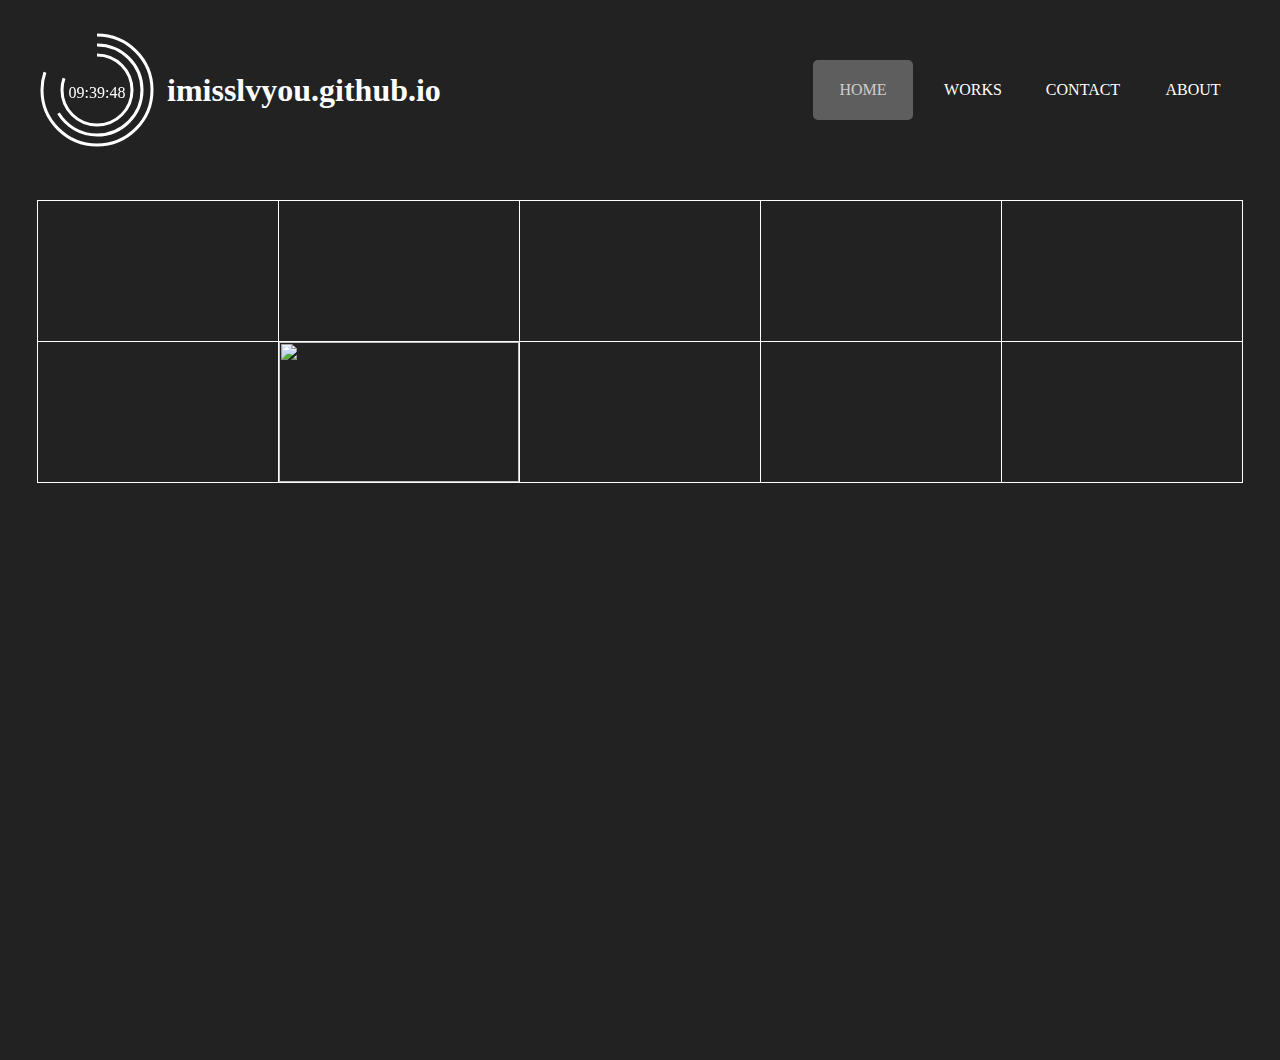
==== index.html @ 88f6494a "log" ====
<!doctype html>
<html>
<head>
<meta charset="utf-8">
<meta name="author" content="uJavaScript" />
<meta name="copyright" content="uJavaScript" />
<title>uJavaScript</title>
<link rel="shortcut icon" href="icon/1.png" />
<style>
	*{ margin:0; padding:0; list-style:none;}
	html{ overflow:hidden;}
	body,.warp{ background:#222;}
	.warp{ position:relative;width:1206px;height:1000px;margin:30px auto;color:#fff;}
	.warp a{ text-decoration:none;color:#fff;font-family:Microsoft YaHei;}
	.warp header{ width:9999px;height:120px;}
	.warp .head #cvs1{ position:absolute;top:0;left:0;background:#222;}
	.warp .head h1{ position:absolute;left:130px;height:120px;line-height:120px;}
	.warp .head .head_ul1{ position:absolute;left:766px;height:120px;}
	.warp .head .head_ul1 li{ float:left;margin:30px 0 0 10px;width:100px;height:60px;text-align:center;line-height:60px;cursor:pointer;}
	.warp .head .head_ul1 li.head_ul1_active{ position:absolute;left:0;top:0;background:#999;border-radius:5px;opacity:0.5;z-index:1;}
	
	.warp .limitBox{ position:absolute;left:0;width:1206px;height:283px;margin-top:50px;overflow:hidden;}
	.warp .content{ position:absolute;left:0;width:9999px;height:283px;}
	.warp .content ul{ position:absolute;left:0;width:1206px;height:283px;overflow:hidden;}
	.warp .content li{ float:left;width:240px;height:140px;border:1px solid #fff;margin-right:-1px;margin-bottom:-1px;}
	.warp .content li.active{ position:relative;}
	.warp .content li img{ position:absolute;left:0;top:0;width:240px;height:140px;}
	
	.warp .content .con_ul1 li{ position:relative;overflow:hidden;}
	.warp .content .con_ul1 span{ position:absolute;left:-240px;top:0;width:100%; height:100%; background:#555;}
	.warp .content .con_ul2{ left:1306px;}
	.warp .content .con_ul2 li{ cursor:pointer;}
	.warp .content .con_ul3{ left:2612px;}
	.warp .content .con_ul4{ left:3918px;}
</style>
<script src="javaScript/move.js"></script>
<script>
function toZero(n){
	return n < 10?"0" + n:"" + n;
}
function d2a(n){
	return n*Math.PI/180;	
}
function rnd(m,n){
	return Math.floor(Math.random()*(n-m) + m);
}
window.onload = function(){
//window.innerWidth = 1366px;
//css3Clodk start:
	var oC = document.getElementById("cvs1");
	var gd = oC.getContext("2d");
	var cx = 60;
	var cy = 60;
	var r  = 35;
	
	var h = 16;
	gd.font = h + "px kaiti";
	
	
	setInterval(function(){
		gd.clearRect(0,0,oC.width,oC.height);
		var oDate = new Date();
		var iH = oDate.getHours();
		var iM = oDate.getMinutes();
		var iS = oDate.getSeconds();
		var iMs = oDate.getMilliseconds();
		
		if(iH > 12) iH -= 12;
		
		drawArc(cx,cy,r,0,(iM/60+iH)*30,"#fff");
		drawArc(cx,cy,r+10,0,iM*6+iS/60*6,"#fff");
		drawArc(cx,cy,r+20,0,iS*6+iMs/1000*6,"#fff");
		
		//填充文字
		iH = oDate.getHours();
		var str = [toZero(iH) ,toZero(iM) ,toZero(iS)].join(":");
		var w = gd.measureText(str).width;
		gd.fillStyle = "#ffffff";
		gd.fillText(str,cx-w/2,cy+h/2);
	},30);
	
	function drawArc(cx,cy,r,s,e,color){
		s -= 90;
		e -= 90;
		gd.beginPath();
		gd.lineWidth = "3";
		gd.arc(cx,cy,r,d2a(s),d2a(e),false);
		gd.strokeStyle = color;
		gd.stroke();
	}
//css3Clock end;
//navBar start:
	var oUl=document.getElementById('head_ul1');
	var oBar=document.getElementsByClassName('head_ul1_active')[0];
	var aLi=oUl.children;
	var timer=null;
	var l=0;
	
	var oUlDiv = document.getElementById("content");
	var aUl  = oUlDiv.children;
	
	var interval = 100;
	for(var i=0;i<aLi.length-1;i++){
		(function(index){
			aLi[i].onmouseover=function(){
				moveG(oBar,this.offsetLeft);
				oBar.onclick = function(){
//movePage start:
					move(oUlDiv,{left:-(aUl[0].offsetWidth + interval)*index},{duration:1500});
//movePage end:
				};
			};
		})(i);
	}
	function moveG(obj,iTarget){
		clearInterval(timer);
		var speed=0;
		
		timer=setInterval(function(){
			speed+=(iTarget-obj.offsetLeft)/5;
			speed *= 0.7;	
			l+=speed;
			
			obj.style.left=Math.round(l)+'px';
			//console.log(iTarget,obj.offsetLeft,speed);//没到位
			
			if(Math.abs(speed)<1) speed=0;
			
			if(obj.offsetLeft==iTarget && speed==0){
				clearInterval(timer);
				//console.log(iTarget,obj.offsetLeft,speed);//没到位
			}
		},30);
	}
//navBar end;
	var oLi1 = document.getElementById("li1");
	var oLi2 = document.getElementById("li2");
	var oLi3 = document.getElementById("li3");
	var oLi4 = document.getElementById("li4");
	var oLi5 = document.getElementById("li5");
	var oLi6 = document.getElementById("li6");
	var oLi8 = document.getElementById("li8");
	var oLi9 = document.getElementById("li9");
	var oLi10 = document.getElementById("li10");
	
	oLi1.onclick = function(){
		window.open("javaScript/1.html","_blank");
	};
	oLi2.onclick = function(){
		window.open("javaScript/2.html","_blank");
	};
};
</script>
</head>

<body>
<!--#202020;-->
<div class="warp">
	<header class="head">
        <canvas id="cvs1" width="120" height="120"></canvas>
    	<h1><a href="https://imisslvyou.github.io">imisslvyou.github.io</a></h1><!--//transform:rotate();-->
		<ul class="head_ul1" id="head_ul1">
        	<li><a href="javascript:;">HOME</a></li>
        	<li><a href="javascript:;">WORKS</a></li>
        	<li><a href="javascript:;">CONTACT</a></li>
        	<li><a href="javascript:;">ABOUT</a></li>
            <li class="head_ul1_active"></li>
        </ul>
    </header>
    <div class="limitBox">
        <div class="content" id="content">
            <ul class="con_ul1" id="con_ul1">
                <li><span>11111</span></li>
                <li><span>22222</span></li>
                <li><span>33333</span></li>
                <li><span>44444</span></li>
                <li><span>55555</span></li>
                <li><span>66666</span></li>
                <li class="active"><span>77777</span><img src=""image/liBj.png""/></li>
                <li><span>88888</span></li>
                <li><span>99999</span></li>
                <li><span>00000</span></li>
            </ul>
            <ul class="con_ul2">
                <li id="li1"></li>
                <li id="li2"></li>
                <li id="li3"></li>
                <li id="li4"></li>
                <li id="li5"></li>
                <li id="li6"></li>
                <li class="active"><img src="image/libj.png"/></li>
                <li id="li8"></li>
                <li id="li9"></li>
                <li id="li10"></li>
            </ul>
            <ul class="con_ul3">
                <li></li>
                <li></li>
                <li></li>
                <li></li>
                <li></li>
                <li></li>
                <li class="active"><img src="image/libj.png"/></li>
                <li></li>
                <li></li>
                <li></li>
            </ul>
            <ul class="con_ul4">
                <li></li>
                <li></li>
                <li></li>
                <li></li>
                <li></li>
                <li></li>
                <li class="active"><img src="image/libj.png"/></li>
                <li></li>
                <li></li>
                <li></li>
            </ul>
        </div>
    </div>
</div>
<!--3d圆环，css3clock，屏保，手风琴，疯狂的小球，       相册(css3雪花，css3音乐,静音css3翻转)，爆炸，//会动的小球加clock，//瀑布流,交换位置，鬼屋（css3按钮+投影+蒙板），拖拽立方体     <span>静音大div无缝连接</span>-->
</body>
</html>
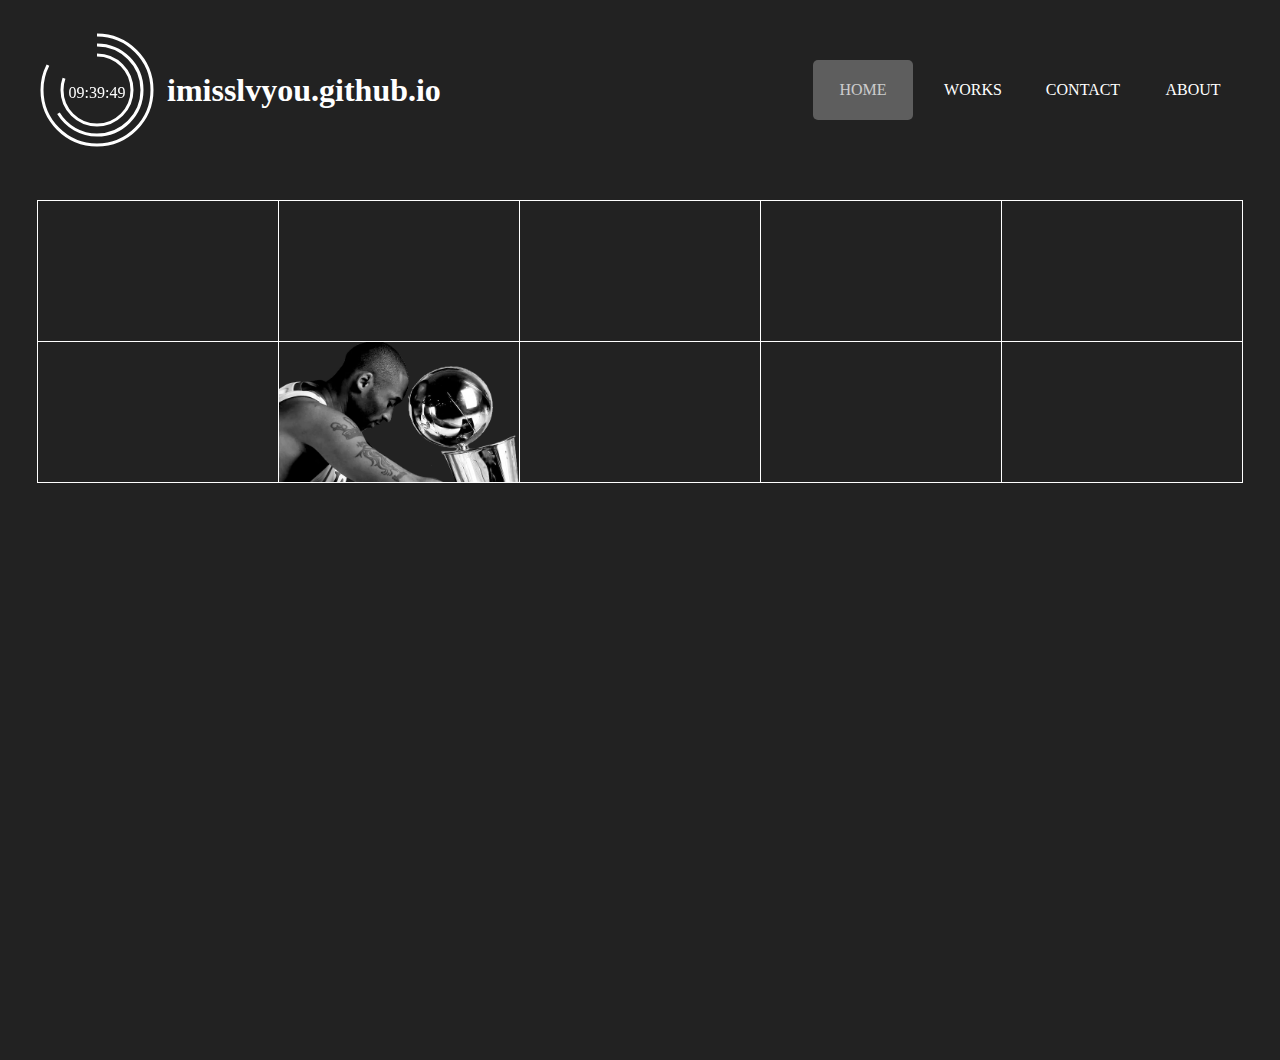
==== commit 8bb82942: "log" ====
--- a/index.html
+++ b/index.html
@@ -176,7 +176,7 @@
                 <li><span>44444</span></li>
                 <li><span>55555</span></li>
                 <li><span>66666</span></li>
-                <li class="active"><span>77777</span><img src=""image/liBj.png""/></li>
+                <li class="active"><span>77777</span><img src="img/libj.png"/></li>
                 <li><span>88888</span></li>
                 <li><span>99999</span></li>
                 <li><span>00000</span></li>
@@ -188,7 +188,7 @@
                 <li id="li4"></li>
                 <li id="li5"></li>
                 <li id="li6"></li>
-                <li class="active"><img src="image/libj.png"/></li>
+                <li class="active"><img src="img/libj.png"/></li>
                 <li id="li8"></li>
                 <li id="li9"></li>
                 <li id="li10"></li>
@@ -200,7 +200,7 @@
                 <li></li>
                 <li></li>
                 <li></li>
-                <li class="active"><img src="image/libj.png"/></li>
+                <li class="active"><img src="img/libj.png"/></li>
                 <li></li>
                 <li></li>
                 <li></li>
@@ -212,7 +212,7 @@
                 <li></li>
                 <li></li>
                 <li></li>
-                <li class="active"><img src="image/libj.png"/></li>
+                <li class="active"><img src="img/libj.png"/></li>
                 <li></li>
                 <li></li>
                 <li></li>
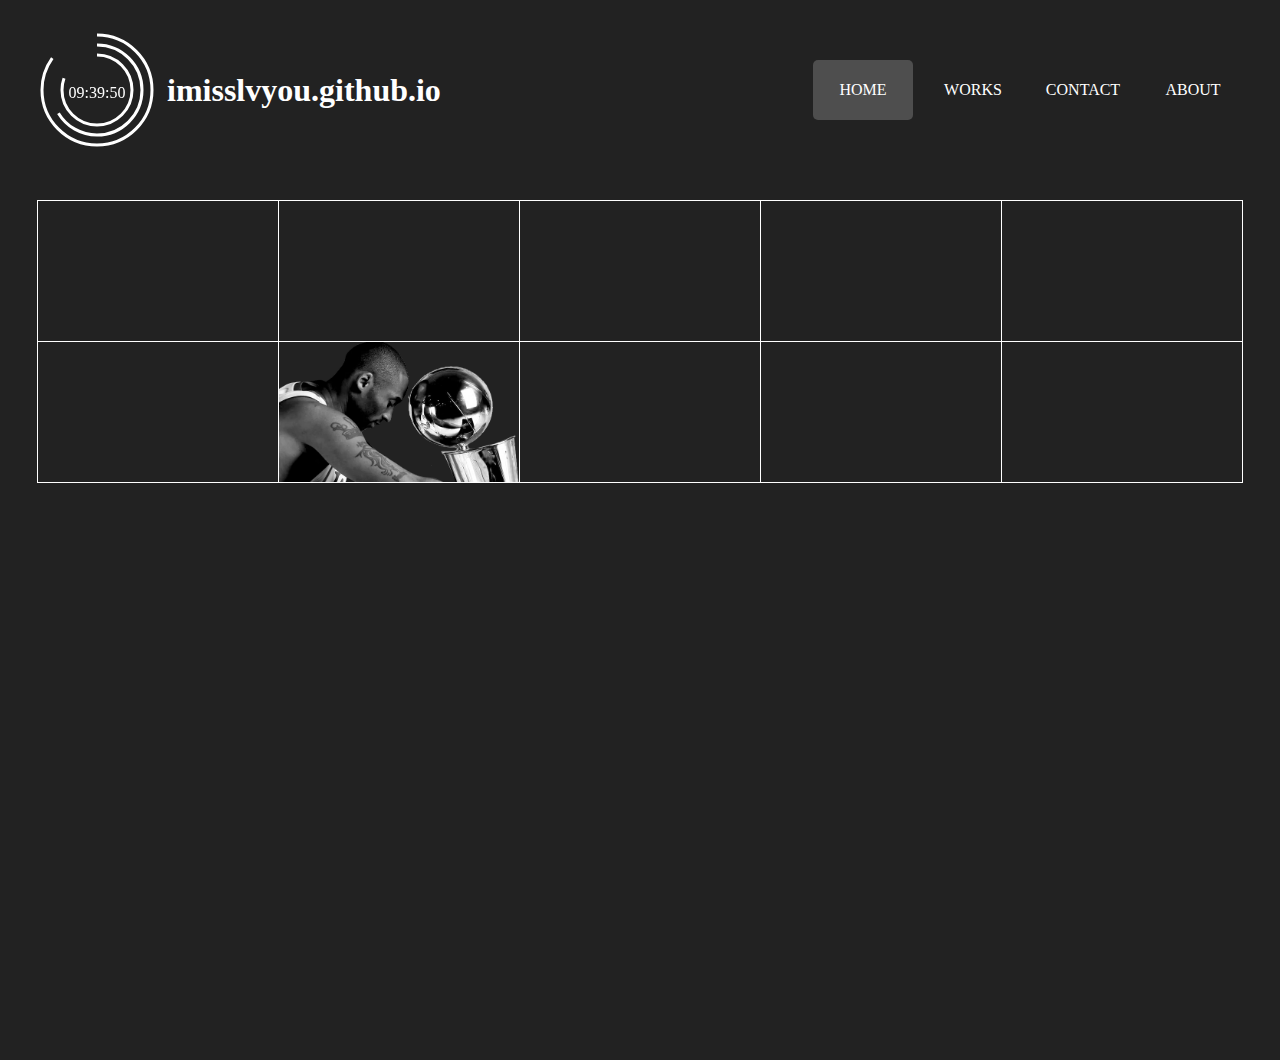
==== commit 8deb32ee: "log" ====
--- a/index.html
+++ b/index.html
@@ -4,8 +4,8 @@
 <meta charset="utf-8">
 <meta name="author" content="uJavaScript" />
 <meta name="copyright" content="uJavaScript" />
-<title>uJavaScript</title>
-<link rel="shortcut icon" href="icon/1.png" />
+<link rel="shortcut icon" href="icon/1.ico" />
+<title>RESUME</title>
 <style>
 	*{ margin:0; padding:0; list-style:none;}
 	html{ overflow:hidden;}
@@ -17,7 +17,7 @@
 	.warp .head h1{ position:absolute;left:130px;height:120px;line-height:120px;}
 	.warp .head .head_ul1{ position:absolute;left:766px;height:120px;}
 	.warp .head .head_ul1 li{ float:left;margin:30px 0 0 10px;width:100px;height:60px;text-align:center;line-height:60px;cursor:pointer;}
-	.warp .head .head_ul1 li.head_ul1_active{ position:absolute;left:0;top:0;background:#999;border-radius:5px;opacity:0.5;z-index:1;}
+	.warp .head .head_ul1 li.head_ul1_active{ position:absolute;left:0;top:0;background:#fff;border-radius:5px;opacity:0.2;z-index:1;}
 	
 	.warp .limitBox{ position:absolute;left:0;width:1206px;height:283px;margin-top:50px;overflow:hidden;}
 	.warp .content{ position:absolute;left:0;width:9999px;height:283px;}
@@ -27,9 +27,10 @@
 	.warp .content li img{ position:absolute;left:0;top:0;width:240px;height:140px;}
 	
 	.warp .content .con_ul1 li{ position:relative;overflow:hidden;}
-	.warp .content .con_ul1 span{ position:absolute;left:-240px;top:0;width:100%; height:100%; background:#555;}
+	.warp .content .con_ul1 span{ position:absolute;left:-240px;top:0;width:100%; height:100%; background:#333;}
 	.warp .content .con_ul2{ left:1306px;}
-	.warp .content .con_ul2 li{ cursor:pointer;}
+	.warp .content .con_ul2 li{ position:relative;background:#fff;color:#666;cursor:pointer;font:20px Microsoft YaHei;text-align:center;line-height:140px;overflow:hidden;}
+	.warp .content .con_ul2 li span{ position:absolute;top:0;left:0;width:100%;height:100%;background:#222;}
 	.warp .content .con_ul3{ left:2612px;}
 	.warp .content .con_ul4{ left:3918px;}
 </style>
@@ -133,6 +134,9 @@
 		},30);
 	}
 //navBar end;
+	var oConUl2 = document.getElementById("con_ul2");
+	var aConUl2Li = oConUl2.children;
+	
 	var oLi1 = document.getElementById("li1");
 	var oLi2 = document.getElementById("li2");
 	var oLi3 = document.getElementById("li3");
@@ -143,11 +147,25 @@
 	var oLi9 = document.getElementById("li9");
 	var oLi10 = document.getElementById("li10");
 	
+	for(var i = 0; i < aConUl2Li.length; i++){
+		var aLiAspan = aConUl2Li[i].children[0];
+		aConUl2Li[i].onmouseover = function(){
+			this.children[0].style.webkitTransform = "translateY(-140px)";
+			this.children[0].style.webkitTransition = ".5s all ease";
+			//this.children[0].style.top = -this.offsetHeight + "px";
+		};
+		aConUl2Li[i].onmouseout = function(){
+			this.children[0].style.webkitTransform = "translateY(0)";
+			
+			//this.children[0].style.top = 0;
+		};
+	}
+	
 	oLi1.onclick = function(){
-		window.open("javaScript/1.html","_blank");
+		window.open("html/runningBall.html","_blank");
 	};
 	oLi2.onclick = function(){
-		window.open("javaScript/2.html","_blank");
+		window.open("html/screensaver.html","_blank");
 	};
 };
 </script>
@@ -170,28 +188,28 @@
     <div class="limitBox">
         <div class="content" id="content">
             <ul class="con_ul1" id="con_ul1">
-                <li><span>11111</span></li>
-                <li><span>22222</span></li>
-                <li><span>33333</span></li>
-                <li><span>44444</span></li>
-                <li><span>55555</span></li>
-                <li><span>66666</span></li>
-                <li class="active"><span>77777</span><img src="img/libj.png"/></li>
-                <li><span>88888</span></li>
-                <li><span>99999</span></li>
-                <li><span>00000</span></li>
-            </ul>
-            <ul class="con_ul2">
-                <li id="li1"></li>
-                <li id="li2"></li>
-                <li id="li3"></li>
-                <li id="li4"></li>
-                <li id="li5"></li>
-                <li id="li6"></li>
-                <li class="active"><img src="img/libj.png"/></li>
-                <li id="li8"></li>
-                <li id="li9"></li>
-                <li id="li10"></li>
+                <li><span>JavaScript</span></li>
+                <li><span>JavaScript</span></li>
+                <li><span>JavaScript</span></li>
+                <li><span>JavaScript</span></li>
+                <li><span>JavaScript</span></li>
+                <li><span>JavaScript</span></li>
+                <li class="active"><span></span><img src="image/libj.png"/></li>
+                <li><span>JavaScript</span></li>
+                <li><span>JavaScript</span></li>
+                <li><span>JavaScript</span></li>
+            </ul>
+            <ul class="con_ul2" id="con_ul2">
+                <li id="li1">runningBall<span></span></li>
+                <li id="li2">screensaver<span></span></li>
+                <li id="li3">未完待续<span></span></li>
+                <li id="li4">未完待续<span></span></li>
+                <li id="li5">未完待续<span></span></li>
+                <li id="li6">未完待续<span></span></li>
+                <li class="active"><span></span><img src="image/libj.png"/></li>
+                <li id="li8">未完待续<span></span></li>
+                <li id="li9">未完待续<span></span></li>
+                <li id="li10">未完待续<span></span></li>
             </ul>
             <ul class="con_ul3">
                 <li></li>
@@ -200,7 +218,7 @@
                 <li></li>
                 <li></li>
                 <li></li>
-                <li class="active"><img src="img/libj.png"/></li>
+                <li class="active"><img src="image/libj.png"/></li>
                 <li></li>
                 <li></li>
                 <li></li>
@@ -212,7 +230,7 @@
                 <li></li>
                 <li></li>
                 <li></li>
-                <li class="active"><img src="img/libj.png"/></li>
+                <li class="active"><img src="image/libj.png"/></li>
                 <li></li>
                 <li></li>
                 <li></li>
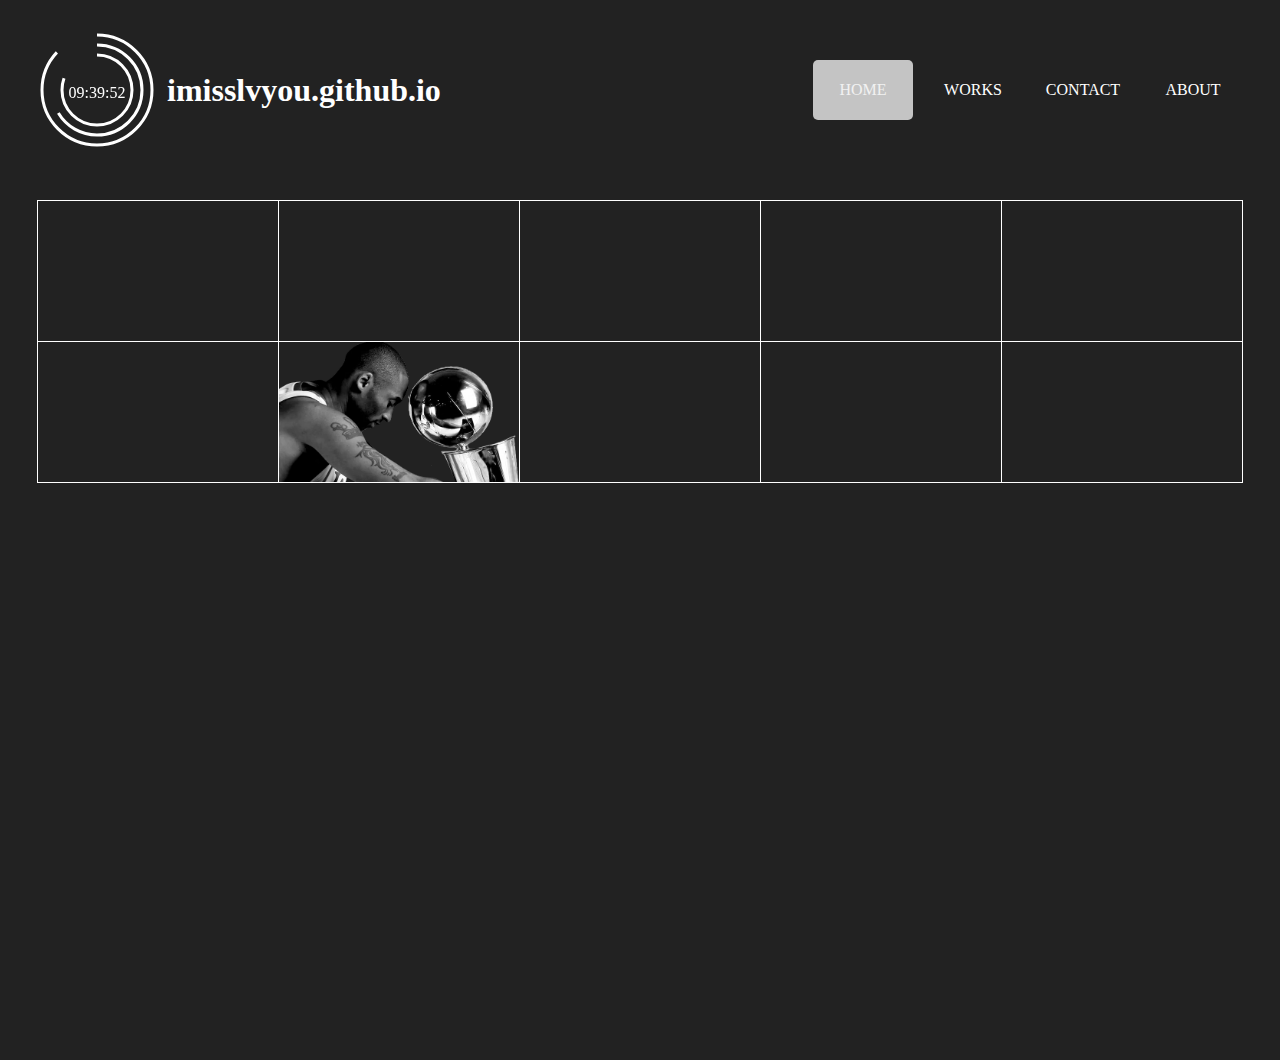
==== commit e03f10f2: "log" ====
--- a/index.html
+++ b/index.html
@@ -17,7 +17,7 @@
 	.warp .head h1{ position:absolute;left:130px;height:120px;line-height:120px;}
 	.warp .head .head_ul1{ position:absolute;left:766px;height:120px;}
 	.warp .head .head_ul1 li{ float:left;margin:30px 0 0 10px;width:100px;height:60px;text-align:center;line-height:60px;cursor:pointer;}
-	.warp .head .head_ul1 li.head_ul1_active{ position:absolute;left:0;top:0;background:#fff;border-radius:5px;opacity:0.2;z-index:1;}
+	.warp .head .head_ul1 li.head_ul1_active{ position:absolute;left:0;top:0;background:#eee;border-radius:5px;opacity:0.8;z-index:1;}
 	
 	.warp .limitBox{ position:absolute;left:0;width:1206px;height:283px;margin-top:50px;overflow:hidden;}
 	.warp .content{ position:absolute;left:0;width:9999px;height:283px;}
@@ -32,9 +32,14 @@
 	.warp .content .con_ul2 li{ position:relative;background:#fff;color:#666;cursor:pointer;font:20px Microsoft YaHei;text-align:center;line-height:140px;overflow:hidden;}
 	.warp .content .con_ul2 li span{ position:absolute;top:0;left:0;width:100%;height:100%;background:#222;}
 	.warp .content .con_ul3{ left:2612px;}
-	.warp .content .con_ul4{ left:3918px;}
+	.warp .content .con_ul4{ left:3918px;width:1204px;height:281px;border:1px solid #fff;}
+	.warp .content .con_ul4 p{ width:1000px;margin:40px auto;margin-bottom:20px;font:22px songti;overflow:hidden;}
+	.warp .content .con_ul4 p span{ opacity:0;}
+	.warp .content .con_ul4 ol{ width:1000px;margin:0 auto;font:20px songti;}
+	.warp .content .con_ul4 ol li{ float:none;width:100%;height:auto;border:none;margin:0;margin-bottom:5px;}
 </style>
 <script src="javaScript/move.js"></script>
+<script src="javaScript/moveG.js"></script>
 <script>
 function toZero(n){
 	return n < 10?"0" + n:"" + n;
@@ -109,6 +114,43 @@
 //movePage start:
 					move(oUlDiv,{left:-(aUl[0].offsetWidth + interval)*index},{duration:1500});
 //movePage end:
+					
+					if(index == 3){
+						console.log(1);
+						//oBar.onclick = null;
+						var oConUlP = document.getElementById("con_ulP");
+						if(!oConUlP.innerHTML){
+							var aSpan = oConUlP.children;
+							var str = "欢迎来访我的个人网站，我是一名前端工程师，热衷于学习前端各种新技术，每天奔跑在探索前端的道路上......";
+							
+							for(var i = 0; i < str.length; i++){
+								var oSpan = document.createElement("span");
+								oSpan.innerHTML = str.charAt(i);
+								
+								oConUlP.appendChild(oSpan);
+							}
+							
+							for(var i = 0; i < aSpan.length; i++){
+								aSpan[i].style.color = "#fff";
+								aSpan[i].style.float = "left";
+								aSpan[i].style.marginBottom = "16px";
+							}
+							var i = 0;
+							var timer2 = null;
+							clearInterval(timer2);
+							var timer2 = setInterval(function(){
+								//alert(1);
+								move(aSpan[i],{opacity:1});
+								
+								i++;
+								
+								if(i == str.length){
+									clearInterval(timer2);
+								}
+								
+							},100);
+						}
+					}
 				};
 			};
 		})(i);
@@ -148,16 +190,17 @@
 	var oLi10 = document.getElementById("li10");
 	
 	for(var i = 0; i < aConUl2Li.length; i++){
-		var aLiAspan = aConUl2Li[i].children[0];
+		
 		aConUl2Li[i].onmouseover = function(){
-			this.children[0].style.webkitTransform = "translateY(-140px)";
-			this.children[0].style.webkitTransition = ".5s all ease";
-			//this.children[0].style.top = -this.offsetHeight + "px";
+			var _this = this;
+			//moveg(_this.children[0],{top:-140},{duration:500,easing:Tween.Cubic.easeOut});
+			move(_this.children[0],{top:-140});
 		};
 		aConUl2Li[i].onmouseout = function(){
-			this.children[0].style.webkitTransform = "translateY(0)";
-			
-			//this.children[0].style.top = 0;
+			//this.children[0].style.webkitTransform = "translateY(0)";
+			//move(aConUl2Li,{top:140},{duration:500});	
+			var _this = this;
+			moveg(_this.children[0],{top:0},{duration:700,easing:Tween.Bounce.easeOut});
 		};
 	}
 	
@@ -167,6 +210,11 @@
 	oLi2.onclick = function(){
 		window.open("html/screensaver.html","_blank");
 	};
+	
+	
+	
+	
+	
 };
 </script>
 </head>
@@ -200,8 +248,8 @@
                 <li><span>JavaScript</span></li>
             </ul>
             <ul class="con_ul2" id="con_ul2">
-                <li id="li1">runningBall<span></span></li>
-                <li id="li2">screensaver<span></span></li>
+                <li id="li1" style="background:url(image/aul2bg1.png); background-size:100% 100%;">runningBall<span></span></li>
+                <li id="li2" style="background:url(image/aul2bg2.png); background-size:100% 100%;">screensaver<span></span></li>
                 <li id="li3">未完待续<span></span></li>
                 <li id="li4">未完待续<span></span></li>
                 <li id="li5">未完待续<span></span></li>
@@ -224,16 +272,13 @@
                 <li></li>
             </ul>
             <ul class="con_ul4">
-                <li></li>
-                <li></li>
-                <li></li>
-                <li></li>
-                <li></li>
-                <li></li>
-                <li class="active"><img src="image/libj.png"/></li>
-                <li></li>
-                <li></li>
-                <li></li>
+            	<p id="con_ulP"></p>
+                <ol>
+                	<li><span>name&nbsp;: 尤章鹏</span></li>
+                	<li><span>phone : 15990714612</span></li>
+                	<li><span>email : imisslvyou@sina.com</span></li>
+                	<li><span>Q&nbsp;Q&nbsp;: 528789572</span></li>
+                </ol>
             </ul>
         </div>
     </div>
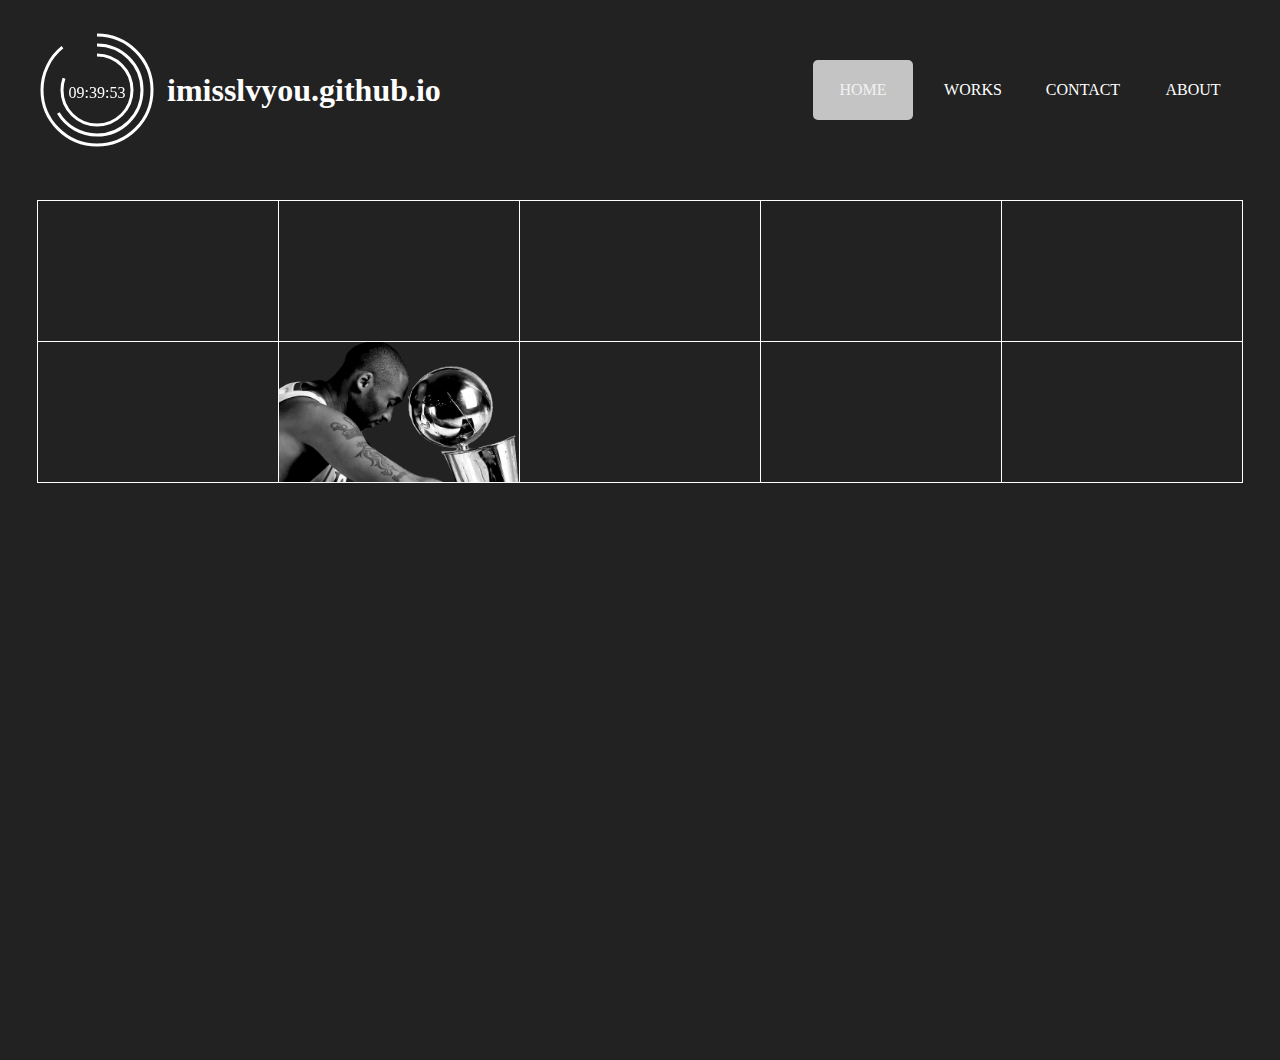
==== commit b5d67de7: "log" ====
--- a/index.html
+++ b/index.html
@@ -29,7 +29,7 @@
 	.warp .content .con_ul1 li{ position:relative;overflow:hidden;}
 	.warp .content .con_ul1 span{ position:absolute;left:-240px;top:0;width:100%; height:100%; background:#333;}
 	.warp .content .con_ul2{ left:1306px;}
-	.warp .content .con_ul2 li{ position:relative;background:#fff;color:#666;cursor:pointer;font:20px Microsoft YaHei;text-align:center;line-height:140px;overflow:hidden;}
+	.warp .content .con_ul2 li{ position:relative;background:#fff;color:#222;cursor:pointer;font:20px Microsoft YaHei;text-align:center;line-height:140px;overflow:hidden;}
 	.warp .content .con_ul2 li span{ position:absolute;top:0;left:0;width:100%;height:100%;background:#222;}
 	.warp .content .con_ul3{ left:2612px;}
 	.warp .content .con_ul4{ left:3918px;width:1204px;height:281px;border:1px solid #fff;}
@@ -210,6 +210,9 @@
 	oLi2.onclick = function(){
 		window.open("html/screensaver.html","_blank");
 	};
+	oLi3.onclick = function(){
+		window.open("html/3dRing.html","_blank");
+	};
 	
 	
 	
@@ -250,7 +253,7 @@
             <ul class="con_ul2" id="con_ul2">
                 <li id="li1" style="background:url(image/aul2bg1.png); background-size:100% 100%;">runningBall<span></span></li>
                 <li id="li2" style="background:url(image/aul2bg2.png); background-size:100% 100%;">screensaver<span></span></li>
-                <li id="li3">未完待续<span></span></li>
+                <li id="li3" style="background:url(image/aul2bg3.png); background-size:100% 100%;">3DRing<span></span></li>
                 <li id="li4">未完待续<span></span></li>
                 <li id="li5">未完待续<span></span></li>
                 <li id="li6">未完待续<span></span></li>
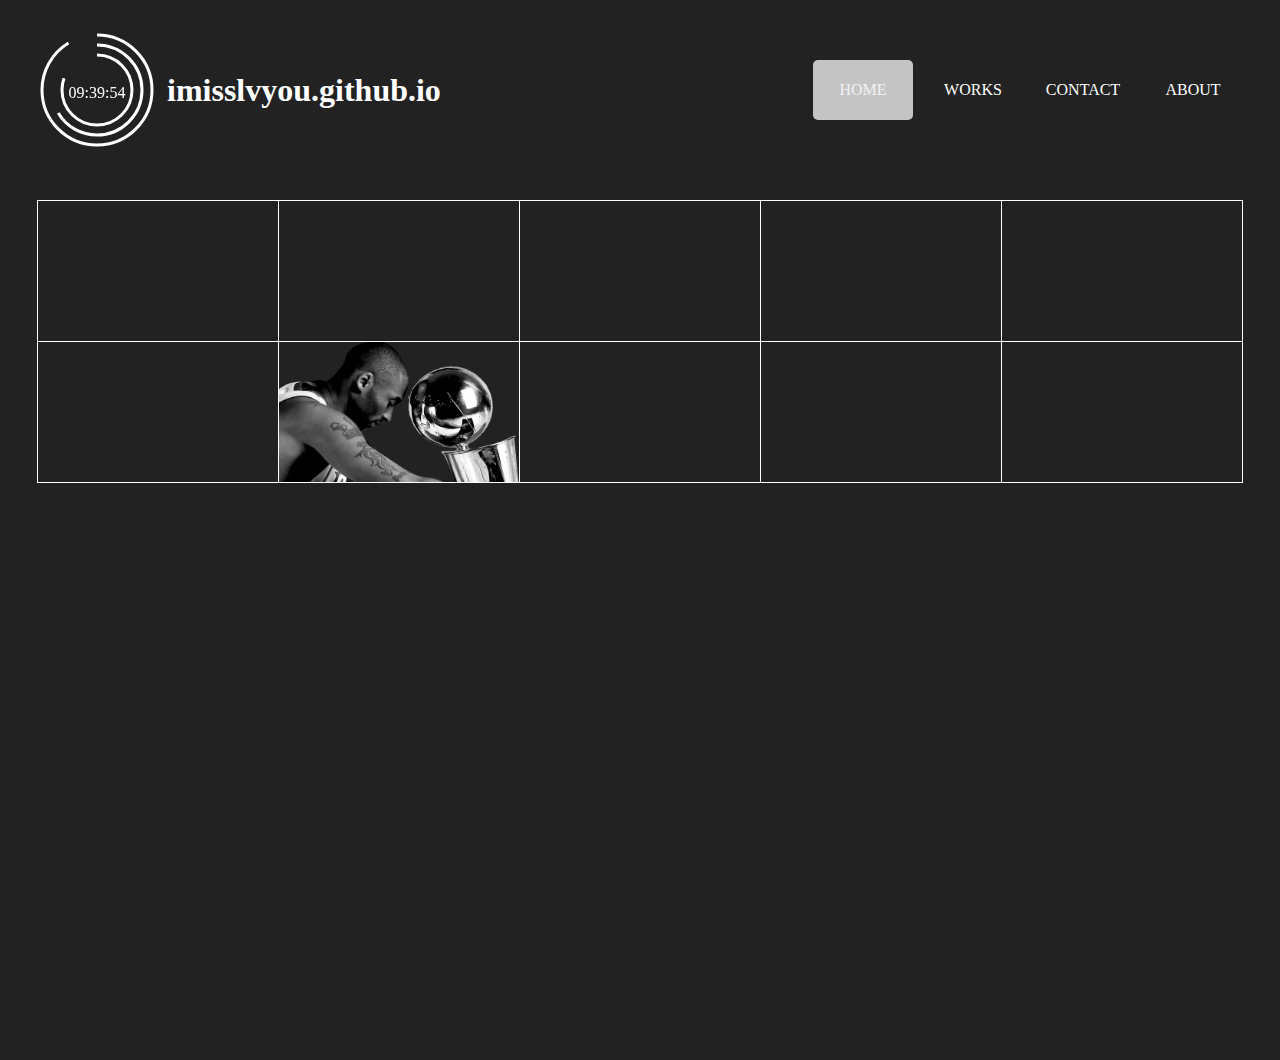
==== commit 4ffdf2d2: "log" ====
--- a/index.html
+++ b/index.html
@@ -213,6 +213,9 @@
 	oLi3.onclick = function(){
 		window.open("html/3dRing.html","_blank");
 	};
+	oLi4.onclick = function(){
+		window.open("html/blast.html","_blank");
+	};
 	
 	
 	
@@ -254,7 +257,7 @@
                 <li id="li1" style="background:url(image/aul2bg1.png); background-size:100% 100%;">runningBall<span></span></li>
                 <li id="li2" style="background:url(image/aul2bg2.png); background-size:100% 100%;">screensaver<span></span></li>
                 <li id="li3" style="background:url(image/aul2bg3.png); background-size:100% 100%;">3DRing<span></span></li>
-                <li id="li4">未完待续<span></span></li>
+                <li id="li4" style="background:url(image/aul2bg4.png); background-size:100% 100%;">blast<span></span></li>
                 <li id="li5">未完待续<span></span></li>
                 <li id="li6">未完待续<span></span></li>
                 <li class="active"><span></span><img src="image/libj.png"/></li>
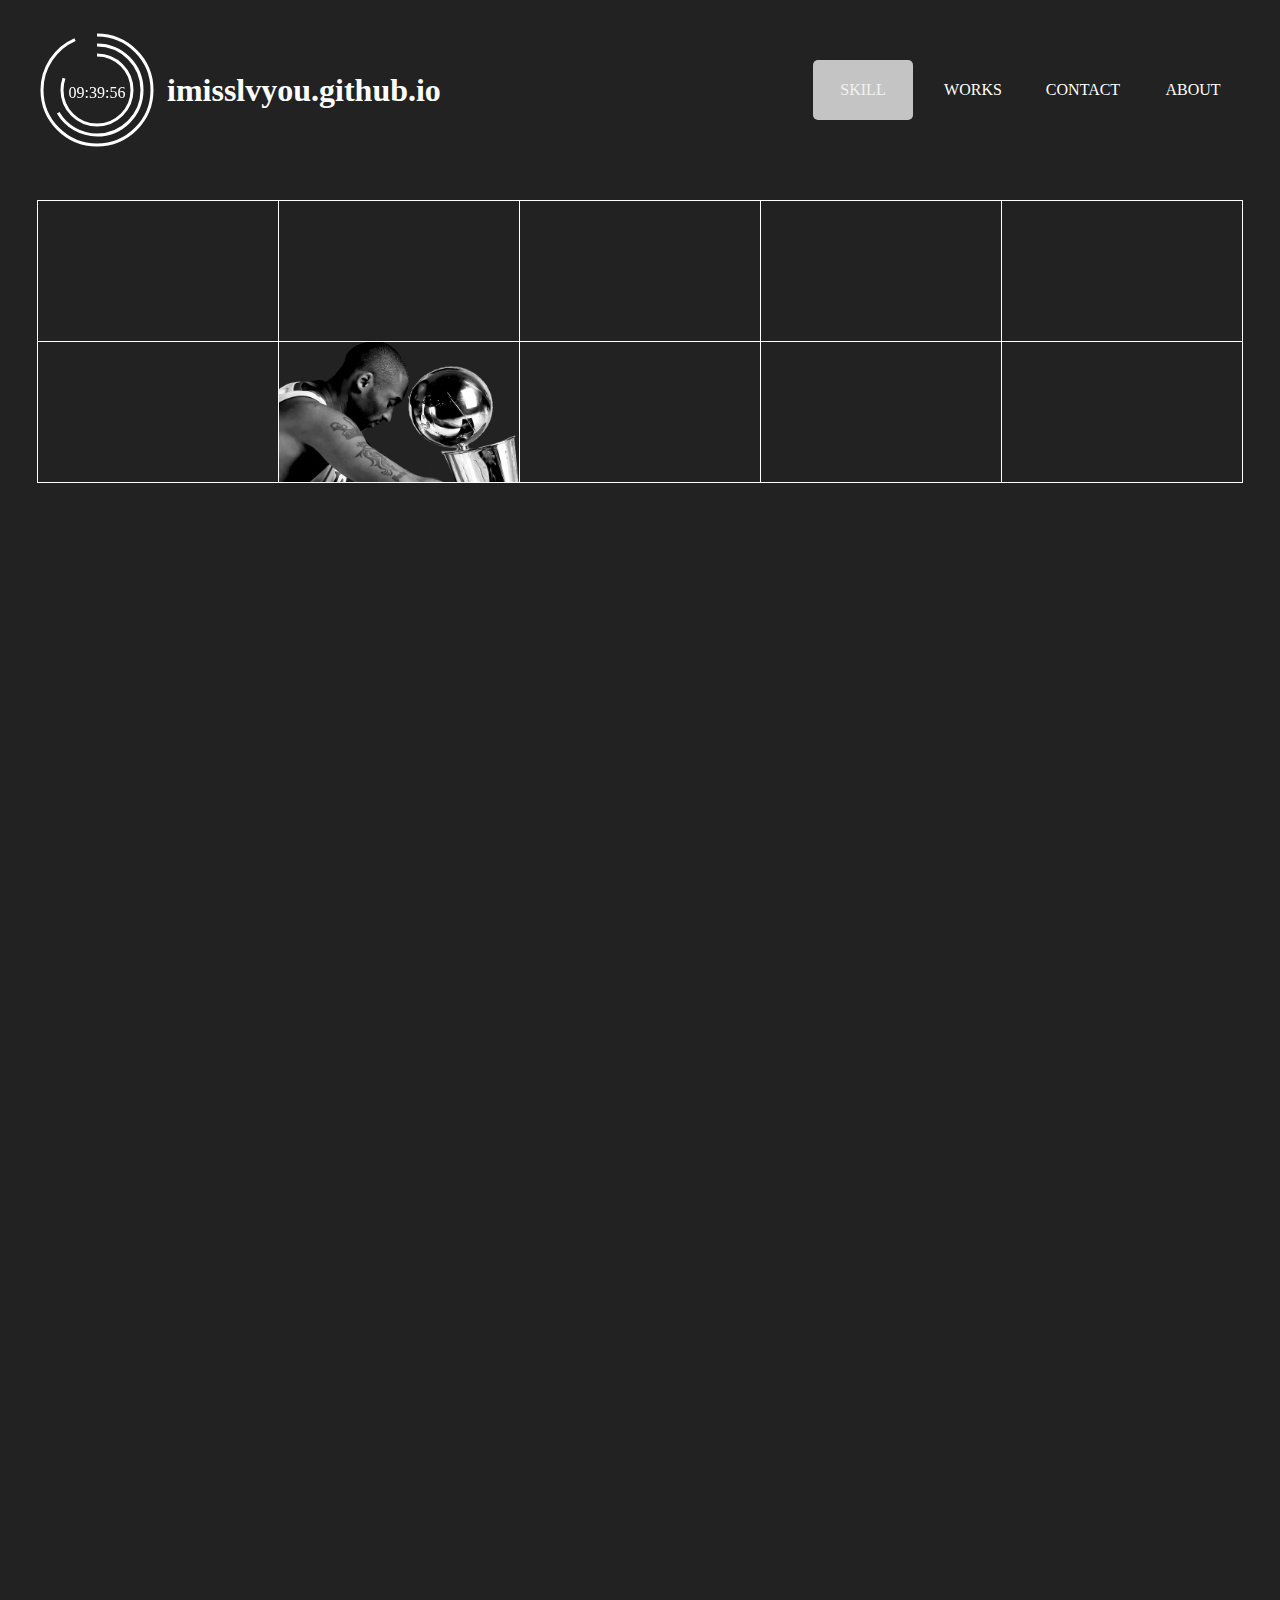
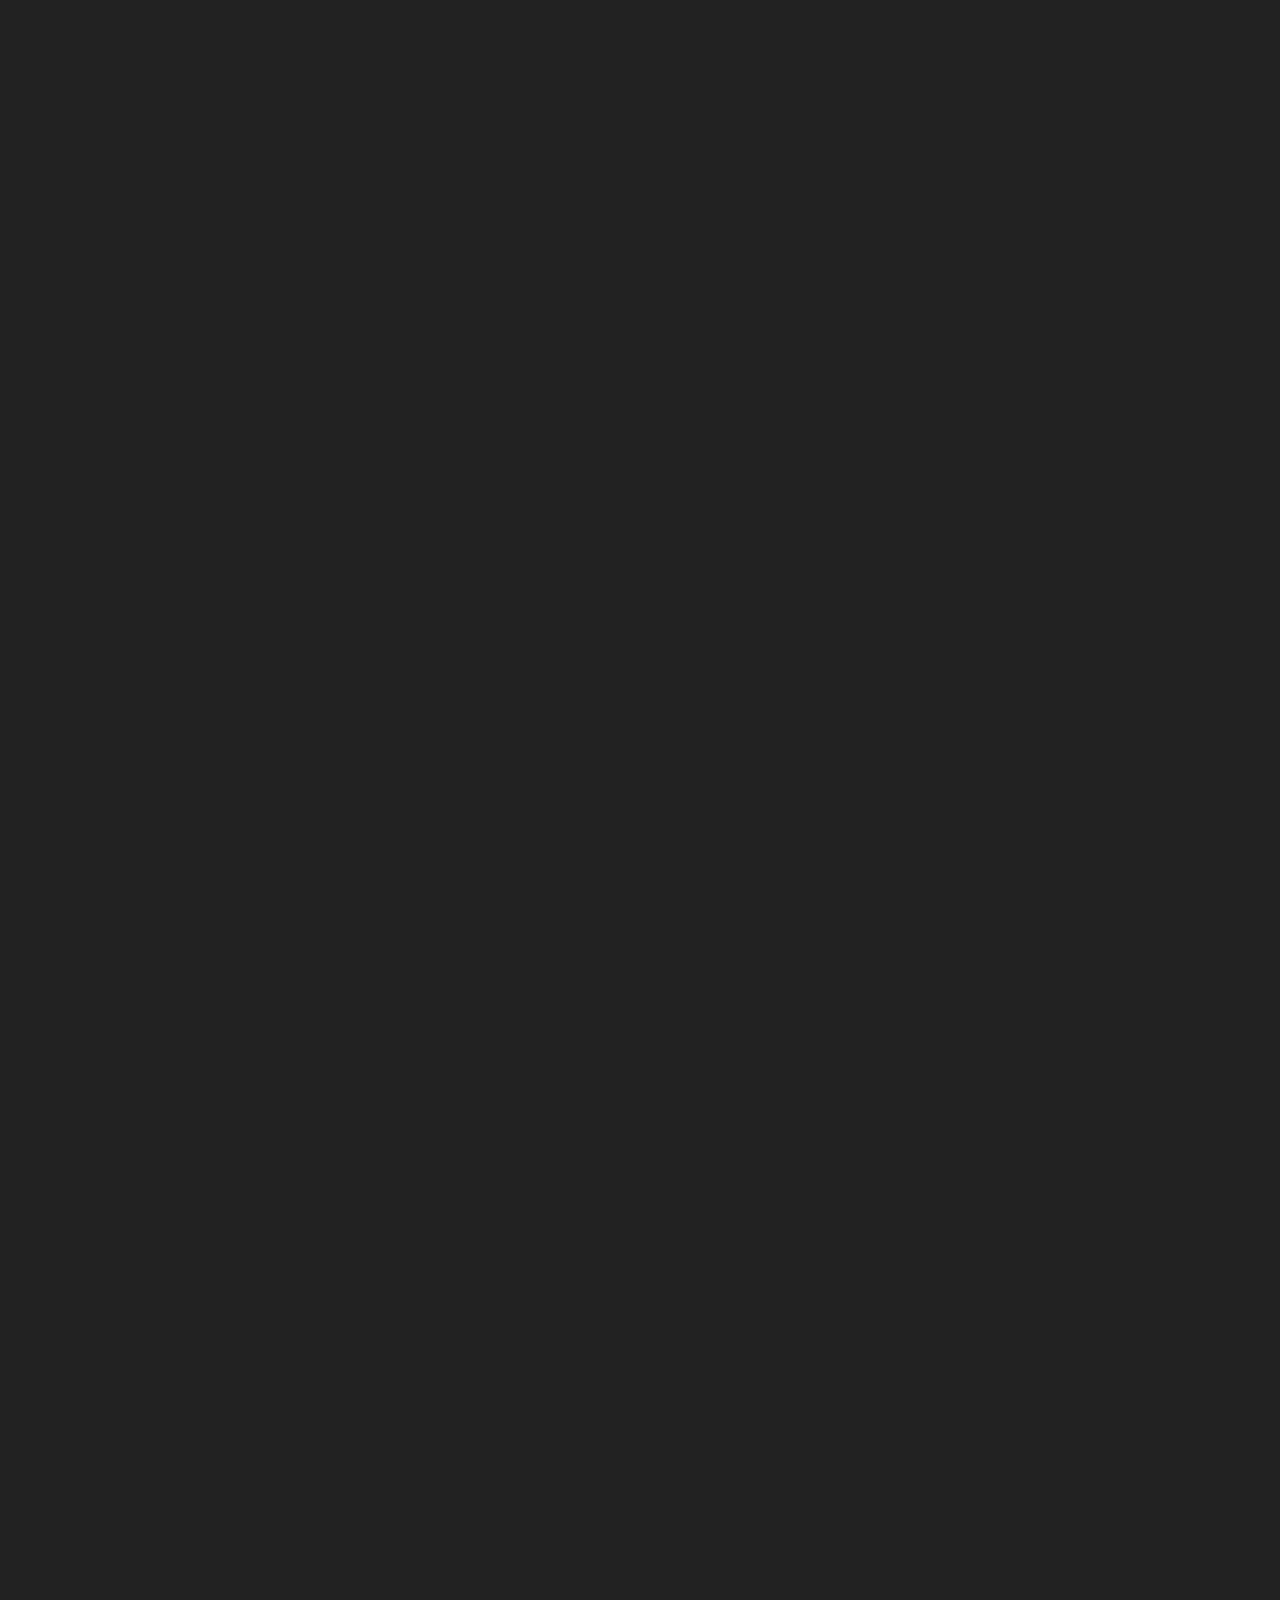
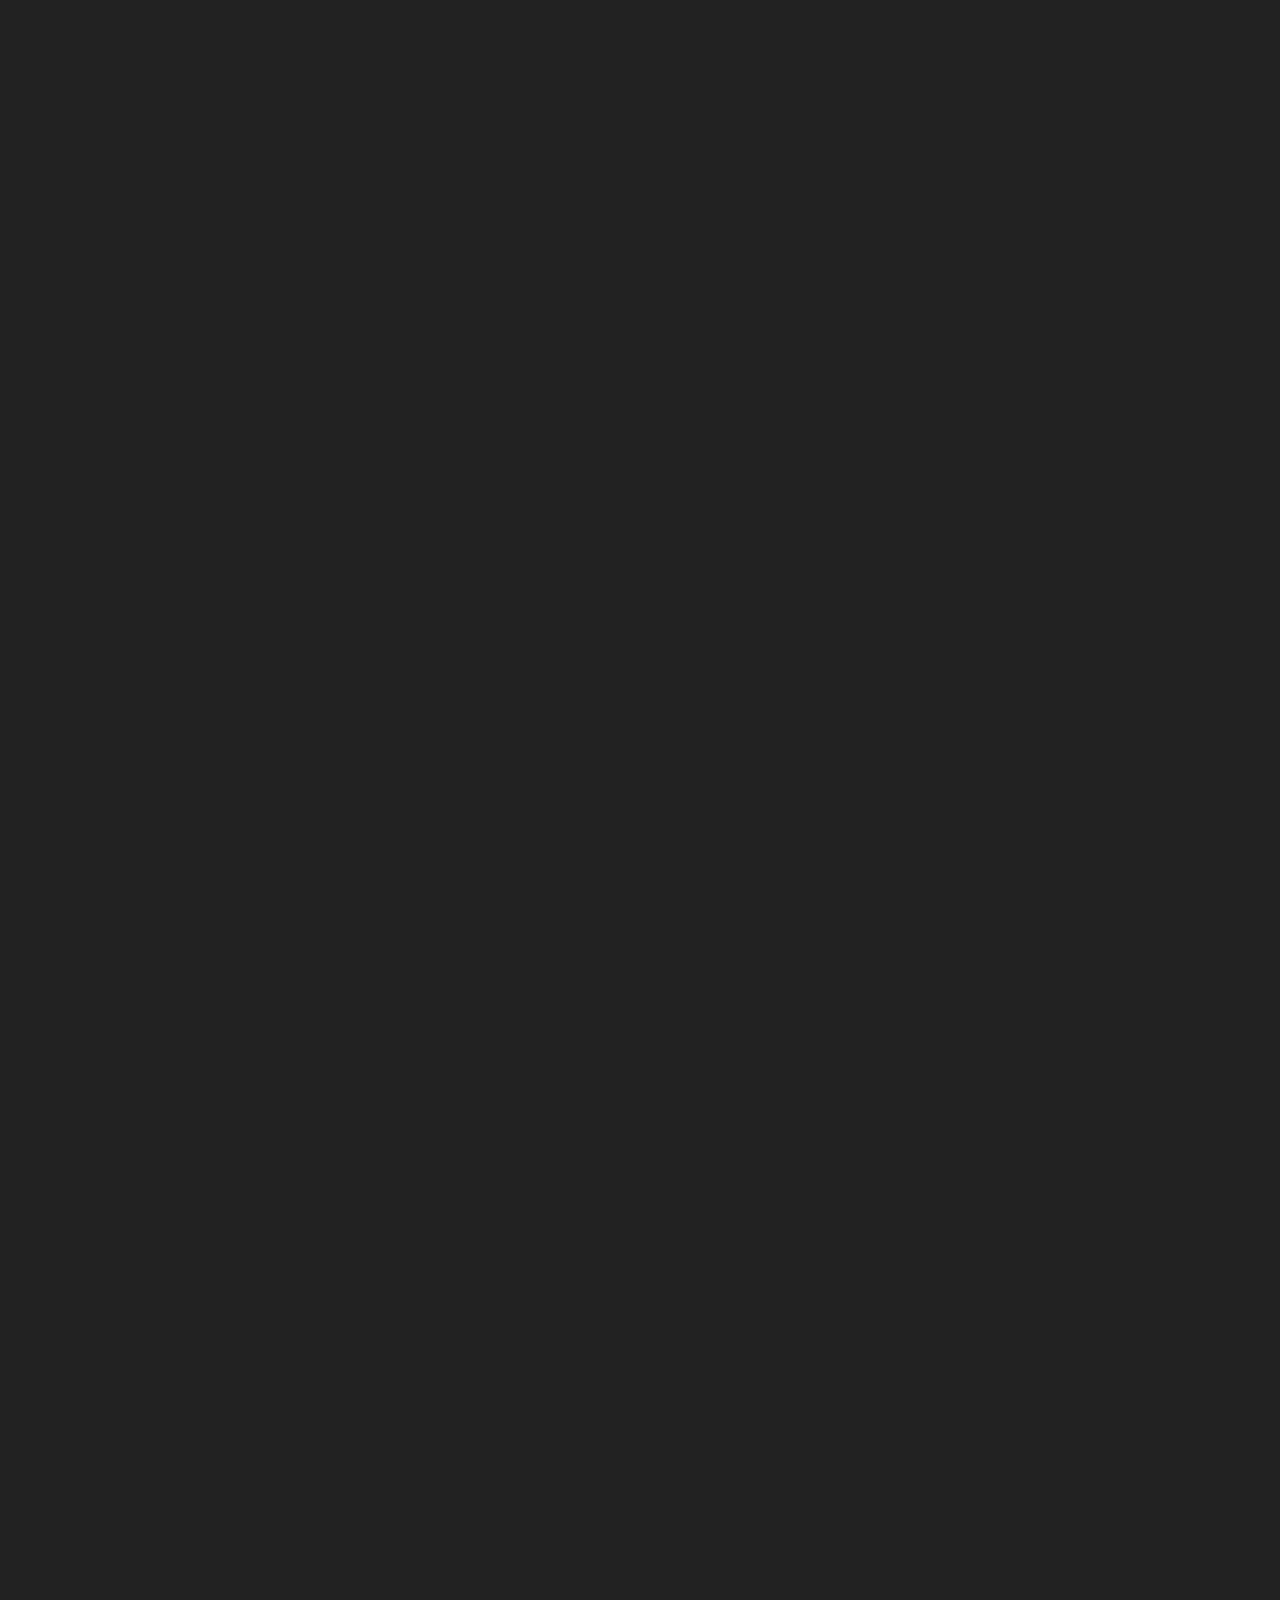
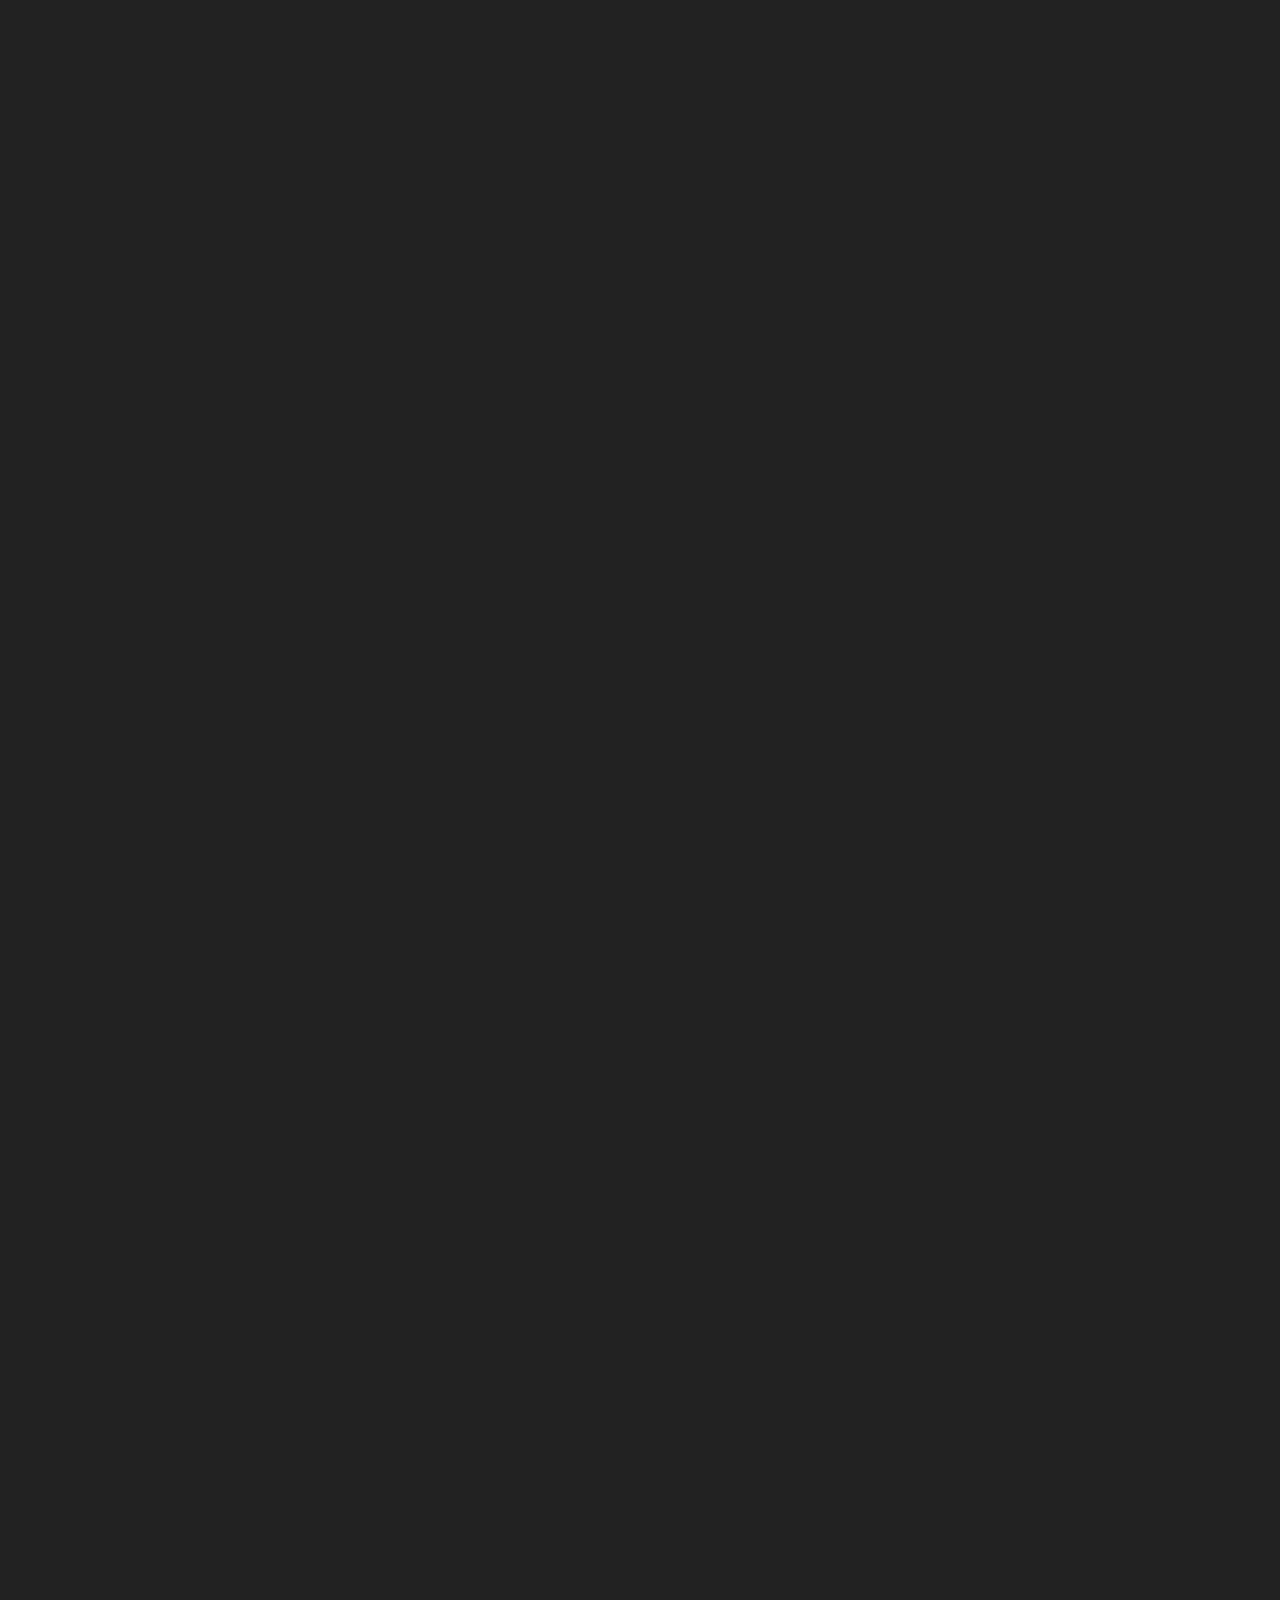
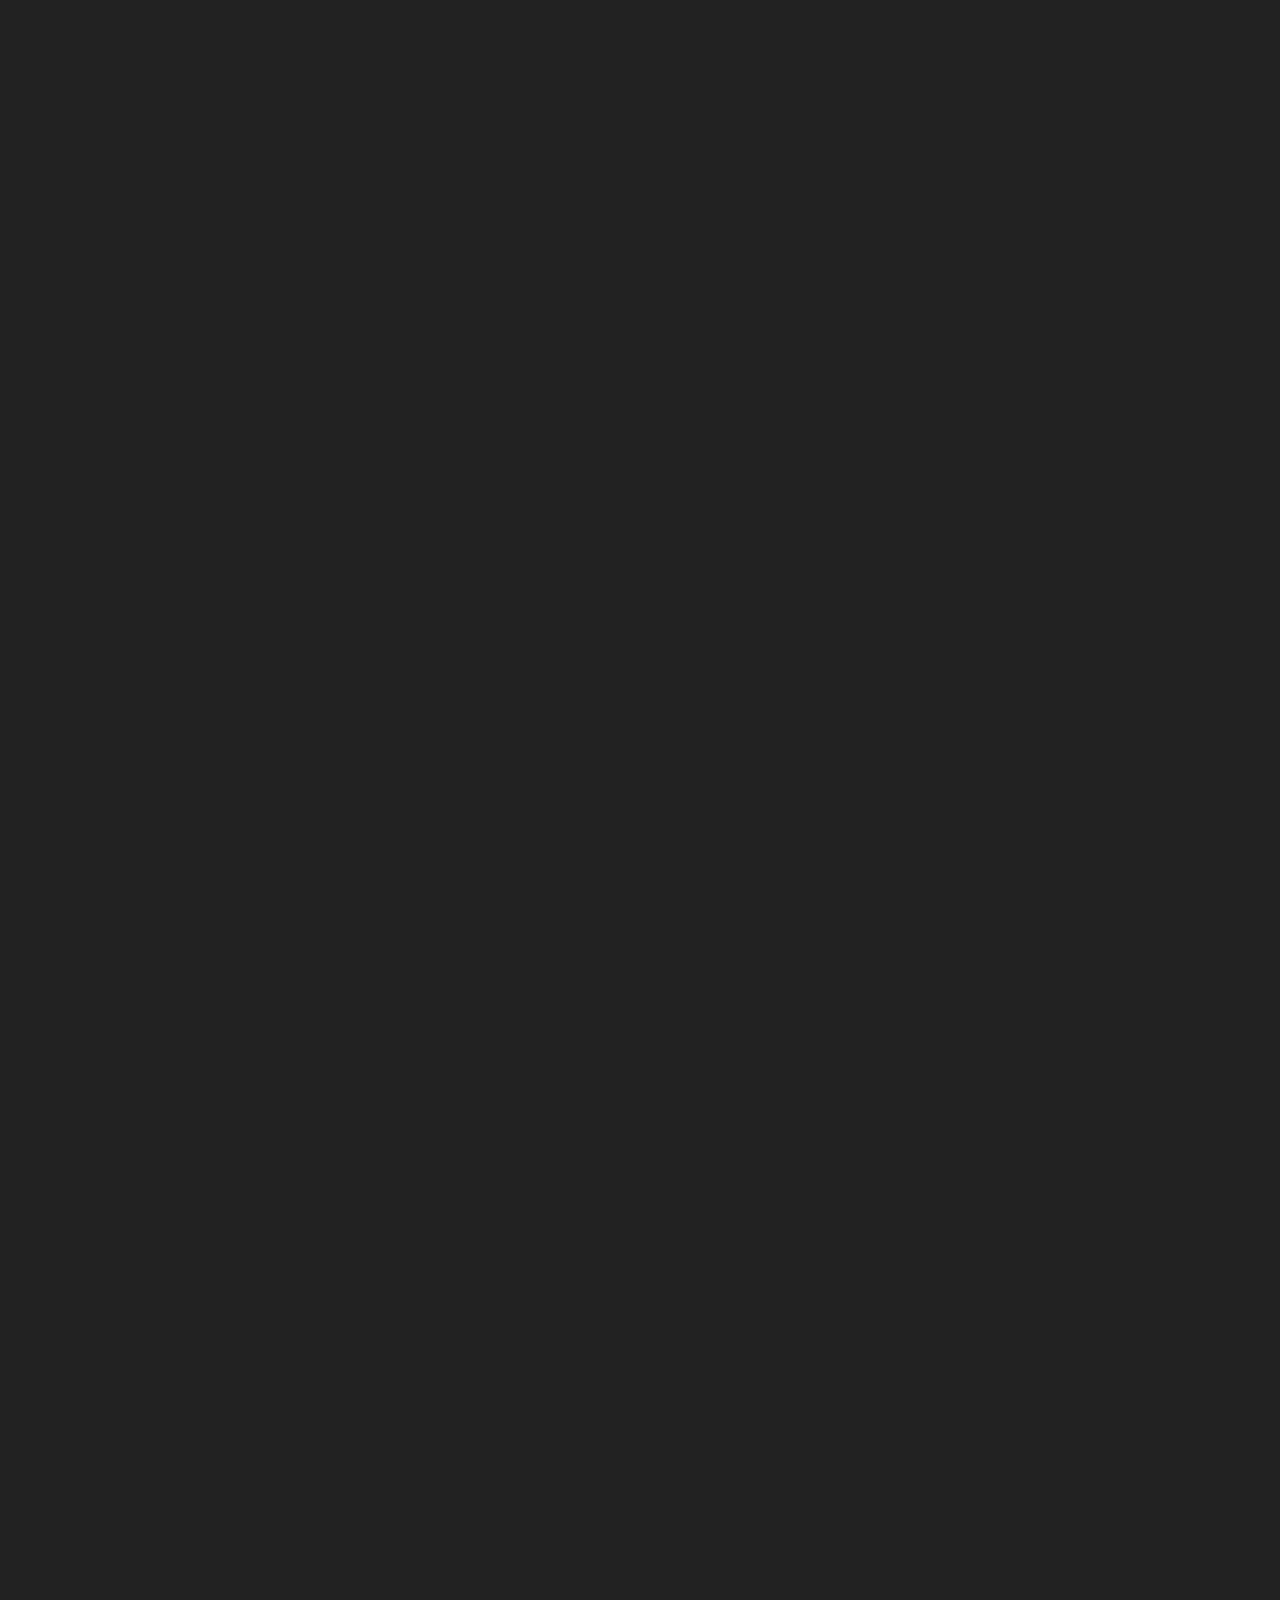
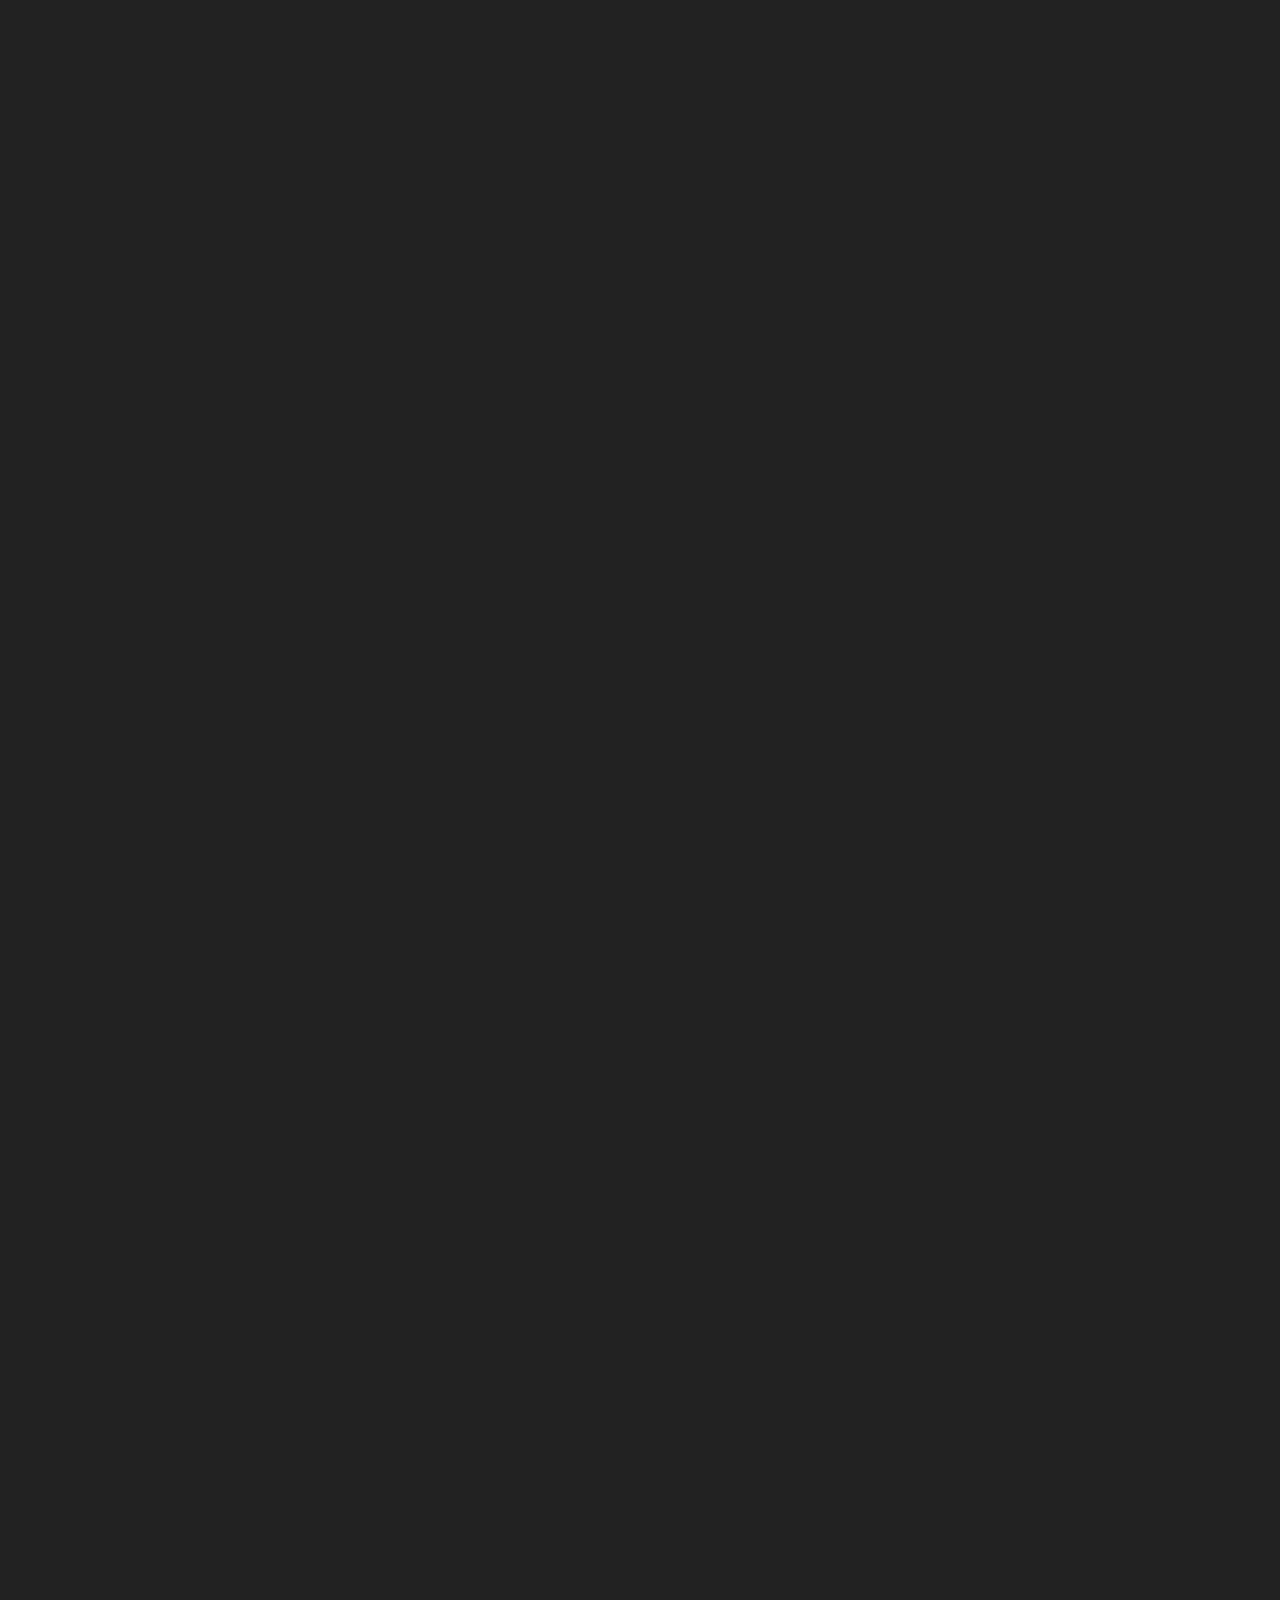
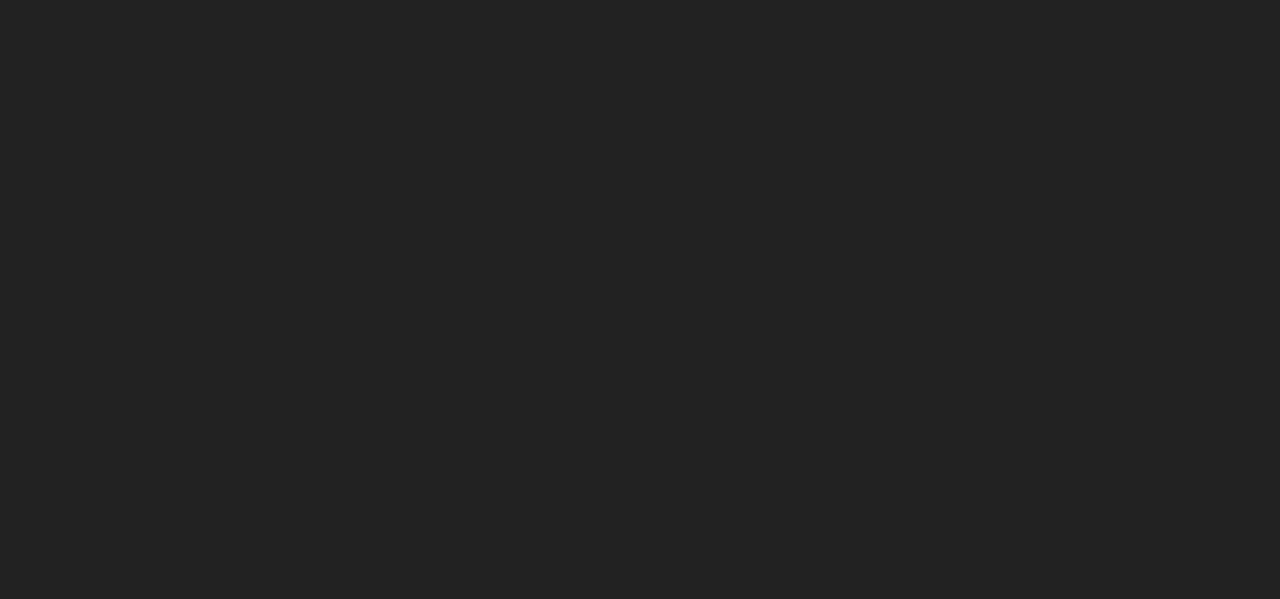
==== commit d04a99c7: "log" ====
--- a/index.html
+++ b/index.html
@@ -6,223 +6,10 @@
 <meta name="copyright" content="uJavaScript" />
 <link rel="shortcut icon" href="icon/1.ico" />
 <title>RESUME</title>
-<style>
-	*{ margin:0; padding:0; list-style:none;}
-	html{ overflow:hidden;}
-	body,.warp{ background:#222;}
-	.warp{ position:relative;width:1206px;height:1000px;margin:30px auto;color:#fff;}
-	.warp a{ text-decoration:none;color:#fff;font-family:Microsoft YaHei;}
-	.warp header{ width:9999px;height:120px;}
-	.warp .head #cvs1{ position:absolute;top:0;left:0;background:#222;}
-	.warp .head h1{ position:absolute;left:130px;height:120px;line-height:120px;}
-	.warp .head .head_ul1{ position:absolute;left:766px;height:120px;}
-	.warp .head .head_ul1 li{ float:left;margin:30px 0 0 10px;width:100px;height:60px;text-align:center;line-height:60px;cursor:pointer;}
-	.warp .head .head_ul1 li.head_ul1_active{ position:absolute;left:0;top:0;background:#eee;border-radius:5px;opacity:0.8;z-index:1;}
-	
-	.warp .limitBox{ position:absolute;left:0;width:1206px;height:283px;margin-top:50px;overflow:hidden;}
-	.warp .content{ position:absolute;left:0;width:9999px;height:283px;}
-	.warp .content ul{ position:absolute;left:0;width:1206px;height:283px;overflow:hidden;}
-	.warp .content li{ float:left;width:240px;height:140px;border:1px solid #fff;margin-right:-1px;margin-bottom:-1px;}
-	.warp .content li.active{ position:relative;}
-	.warp .content li img{ position:absolute;left:0;top:0;width:240px;height:140px;}
-	
-	.warp .content .con_ul1 li{ position:relative;overflow:hidden;}
-	.warp .content .con_ul1 span{ position:absolute;left:-240px;top:0;width:100%; height:100%; background:#333;}
-	.warp .content .con_ul2{ left:1306px;}
-	.warp .content .con_ul2 li{ position:relative;background:#fff;color:#222;cursor:pointer;font:20px Microsoft YaHei;text-align:center;line-height:140px;overflow:hidden;}
-	.warp .content .con_ul2 li span{ position:absolute;top:0;left:0;width:100%;height:100%;background:#222;}
-	.warp .content .con_ul3{ left:2612px;}
-	.warp .content .con_ul4{ left:3918px;width:1204px;height:281px;border:1px solid #fff;}
-	.warp .content .con_ul4 p{ width:1000px;margin:40px auto;margin-bottom:20px;font:22px songti;overflow:hidden;}
-	.warp .content .con_ul4 p span{ opacity:0;}
-	.warp .content .con_ul4 ol{ width:1000px;margin:0 auto;font:20px songti;}
-	.warp .content .con_ul4 ol li{ float:none;width:100%;height:auto;border:none;margin:0;margin-bottom:5px;}
-</style>
+<link rel="stylesheet" href="css/commin.css">
 <script src="javaScript/move.js"></script>
 <script src="javaScript/moveG.js"></script>
-<script>
-function toZero(n){
-	return n < 10?"0" + n:"" + n;
-}
-function d2a(n){
-	return n*Math.PI/180;	
-}
-function rnd(m,n){
-	return Math.floor(Math.random()*(n-m) + m);
-}
-window.onload = function(){
-//window.innerWidth = 1366px;
-//css3Clodk start:
-	var oC = document.getElementById("cvs1");
-	var gd = oC.getContext("2d");
-	var cx = 60;
-	var cy = 60;
-	var r  = 35;
-	
-	var h = 16;
-	gd.font = h + "px kaiti";
-	
-	
-	setInterval(function(){
-		gd.clearRect(0,0,oC.width,oC.height);
-		var oDate = new Date();
-		var iH = oDate.getHours();
-		var iM = oDate.getMinutes();
-		var iS = oDate.getSeconds();
-		var iMs = oDate.getMilliseconds();
-		
-		if(iH > 12) iH -= 12;
-		
-		drawArc(cx,cy,r,0,(iM/60+iH)*30,"#fff");
-		drawArc(cx,cy,r+10,0,iM*6+iS/60*6,"#fff");
-		drawArc(cx,cy,r+20,0,iS*6+iMs/1000*6,"#fff");
-		
-		//填充文字
-		iH = oDate.getHours();
-		var str = [toZero(iH) ,toZero(iM) ,toZero(iS)].join(":");
-		var w = gd.measureText(str).width;
-		gd.fillStyle = "#ffffff";
-		gd.fillText(str,cx-w/2,cy+h/2);
-	},30);
-	
-	function drawArc(cx,cy,r,s,e,color){
-		s -= 90;
-		e -= 90;
-		gd.beginPath();
-		gd.lineWidth = "3";
-		gd.arc(cx,cy,r,d2a(s),d2a(e),false);
-		gd.strokeStyle = color;
-		gd.stroke();
-	}
-//css3Clock end;
-//navBar start:
-	var oUl=document.getElementById('head_ul1');
-	var oBar=document.getElementsByClassName('head_ul1_active')[0];
-	var aLi=oUl.children;
-	var timer=null;
-	var l=0;
-	
-	var oUlDiv = document.getElementById("content");
-	var aUl  = oUlDiv.children;
-	
-	var interval = 100;
-	for(var i=0;i<aLi.length-1;i++){
-		(function(index){
-			aLi[i].onmouseover=function(){
-				moveG(oBar,this.offsetLeft);
-				oBar.onclick = function(){
-//movePage start:
-					move(oUlDiv,{left:-(aUl[0].offsetWidth + interval)*index},{duration:1500});
-//movePage end:
-					
-					if(index == 3){
-						console.log(1);
-						//oBar.onclick = null;
-						var oConUlP = document.getElementById("con_ulP");
-						if(!oConUlP.innerHTML){
-							var aSpan = oConUlP.children;
-							var str = "欢迎来访我的个人网站，我是一名前端工程师，热衷于学习前端各种新技术，每天奔跑在探索前端的道路上......";
-							
-							for(var i = 0; i < str.length; i++){
-								var oSpan = document.createElement("span");
-								oSpan.innerHTML = str.charAt(i);
-								
-								oConUlP.appendChild(oSpan);
-							}
-							
-							for(var i = 0; i < aSpan.length; i++){
-								aSpan[i].style.color = "#fff";
-								aSpan[i].style.float = "left";
-								aSpan[i].style.marginBottom = "16px";
-							}
-							var i = 0;
-							var timer2 = null;
-							clearInterval(timer2);
-							var timer2 = setInterval(function(){
-								//alert(1);
-								move(aSpan[i],{opacity:1});
-								
-								i++;
-								
-								if(i == str.length){
-									clearInterval(timer2);
-								}
-								
-							},100);
-						}
-					}
-				};
-			};
-		})(i);
-	}
-	function moveG(obj,iTarget){
-		clearInterval(timer);
-		var speed=0;
-		
-		timer=setInterval(function(){
-			speed+=(iTarget-obj.offsetLeft)/5;
-			speed *= 0.7;	
-			l+=speed;
-			
-			obj.style.left=Math.round(l)+'px';
-			//console.log(iTarget,obj.offsetLeft,speed);//没到位
-			
-			if(Math.abs(speed)<1) speed=0;
-			
-			if(obj.offsetLeft==iTarget && speed==0){
-				clearInterval(timer);
-				//console.log(iTarget,obj.offsetLeft,speed);//没到位
-			}
-		},30);
-	}
-//navBar end;
-	var oConUl2 = document.getElementById("con_ul2");
-	var aConUl2Li = oConUl2.children;
-	
-	var oLi1 = document.getElementById("li1");
-	var oLi2 = document.getElementById("li2");
-	var oLi3 = document.getElementById("li3");
-	var oLi4 = document.getElementById("li4");
-	var oLi5 = document.getElementById("li5");
-	var oLi6 = document.getElementById("li6");
-	var oLi8 = document.getElementById("li8");
-	var oLi9 = document.getElementById("li9");
-	var oLi10 = document.getElementById("li10");
-	
-	for(var i = 0; i < aConUl2Li.length; i++){
-		
-		aConUl2Li[i].onmouseover = function(){
-			var _this = this;
-			//moveg(_this.children[0],{top:-140},{duration:500,easing:Tween.Cubic.easeOut});
-			move(_this.children[0],{top:-140});
-		};
-		aConUl2Li[i].onmouseout = function(){
-			//this.children[0].style.webkitTransform = "translateY(0)";
-			//move(aConUl2Li,{top:140},{duration:500});	
-			var _this = this;
-			moveg(_this.children[0],{top:0},{duration:700,easing:Tween.Bounce.easeOut});
-		};
-	}
-	
-	oLi1.onclick = function(){
-		window.open("html/runningBall.html","_blank");
-	};
-	oLi2.onclick = function(){
-		window.open("html/screensaver.html","_blank");
-	};
-	oLi3.onclick = function(){
-		window.open("html/3dRing.html","_blank");
-	};
-	oLi4.onclick = function(){
-		window.open("html/blast.html","_blank");
-	};
-	
-	
-	
-	
-	
-};
-</script>
+<script src="javaScript/commin.js"></script>
 </head>
 
 <body>
@@ -232,7 +19,7 @@
         <canvas id="cvs1" width="120" height="120"></canvas>
     	<h1><a href="https://imisslvyou.github.io">imisslvyou.github.io</a></h1><!--//transform:rotate();-->
 		<ul class="head_ul1" id="head_ul1">
-        	<li><a href="javascript:;">HOME</a></li>
+        	<li><a href="javascript:;">SKILL</a></li>
         	<li><a href="javascript:;">WORKS</a></li>
         	<li><a href="javascript:;">CONTACT</a></li>
         	<li><a href="javascript:;">ABOUT</a></li>
@@ -242,16 +29,16 @@
     <div class="limitBox">
         <div class="content" id="content">
             <ul class="con_ul1" id="con_ul1">
+                <li><span>HTML/CSS</span></li>
                 <li><span>JavaScript</span></li>
-                <li><span>JavaScript</span></li>
-                <li><span>JavaScript</span></li>
-                <li><span>JavaScript</span></li>
-                <li><span>JavaScript</span></li>
-                <li><span>JavaScript</span></li>
+                <li><span>html5/css3</span></li>
+                <li><span>ajax</span></li>
+                <li><span>jQuery</span></li>
+                <li><span>Mr.you</span></li>
                 <li class="active"><span></span><img src="image/libj.png"/></li>
-                <li><span>JavaScript</span></li>
-                <li><span>JavaScript</span></li>
-                <li><span>JavaScript</span></li>
+                <li><span>node php</span></li>
+                <li><span>Angular</span></li>
+                <li><span>Require</span></li>
             </ul>
             <ul class="con_ul2" id="con_ul2">
                 <li id="li1" style="background:url(image/aul2bg1.png); background-size:100% 100%;">runningBall<span></span></li>
@@ -265,17 +52,46 @@
                 <li id="li9">未完待续<span></span></li>
                 <li id="li10">未完待续<span></span></li>
             </ul>
-            <ul class="con_ul3">
-                <li></li>
-                <li></li>
-                <li></li>
-                <li></li>
-                <li></li>
-                <li></li>
-                <li class="active"><img src="image/libj.png"/></li>
-                <li></li>
-                <li></li>
-                <li></li>
+            <ul class="con_ul3" id="con_ul3">
+                <li>1
+                	<ul class="child">
+                    	<li>未完待续</li>
+                    	<li>未完待续</li>
+                    	<li>未完待续</li>
+                    </ul>
+                </li>
+                <li>2
+                	<ul class="child">
+                    	<li>未完待续</li>
+                    	<li>未完待续</li>
+                    	<li>未完待续</li>
+                    	<li>未完待续</li>
+                    	<li>未完待续</li>
+                    	<li>未完待续</li>
+                    </ul>
+                </li>
+                <li>3
+                	<ul class="child">
+                    	<li>未完待续</li>
+                    	<li>未完待续</li>
+                    </ul>
+                </li>
+                <li>4
+                	<ul class="child">
+                    	<li>未完待续</li>
+                    	<li>未完待续</li>
+                    	<li>未完待续</li>
+                    	<li>未完待续</li>
+                    	<li>未完待续</li>
+                    </ul>
+                </li>
+                <li>5
+                	<ul class="child">
+                    	<li>未完待续</li>
+                    	<li>未完待续</li>
+                    	<li>未完待续</li>
+                    </ul>
+                </li>
             </ul>
             <ul class="con_ul4">
             	<p id="con_ulP"></p>
@@ -289,7 +105,7 @@
         </div>
     </div>
 </div>
-<!--3d圆环，css3clock，屏保，手风琴，疯狂的小球，       相册(css3雪花，css3音乐,静音css3翻转)，爆炸，//会动的小球加clock，//瀑布流,交换位置，鬼屋（css3按钮+投影+蒙板），拖拽立方体     <span>静音大div无缝连接</span>-->
+
 </body>
 </html>
 
--- a/css/commin.css
+++ b/css/commin.css
@@ -0,0 +1,53 @@
+@charset "utf-8";
+/* CSS Document */
+
+	*{ margin:0; padding:0; list-style:none;}
+	html{ overflow:hidden;}
+	body,.warp{ background:#222;}
+	.warp{ position:relative;width:1206px;height:1000px;margin:30px auto;color:#fff;}
+	.warp a{ text-decoration:none;color:#fff;font-family:Microsoft YaHei;}
+	.warp header{ width:9999px;height:120px;}
+	.warp .head #cvs1{ position:absolute;top:0;left:0;background:#222;}
+	.warp .head h1{ position:absolute;left:130px;height:120px;line-height:120px;}
+	.warp .head .head_ul1{ position:absolute;left:766px;height:120px;}
+	.warp .head .head_ul1 li{ float:left;margin:30px 0 0 10px;width:100px;height:60px;text-align:center;line-height:60px;cursor:pointer;}
+	.warp .head .head_ul1 li.head_ul1_active{ position:absolute;left:0;top:0;background:#eee;border-radius:5px;opacity:0.8;z-index:1;}
+	
+	.warp .limitBox{ position:absolute;left:0;width:1206px;height:283px;margin-top:50px;}
+	.warp .content{ position:absolute;left:0;width:9999px;height:283px;}
+	.warp .content ul{ position:absolute;left:0;width:1206px;height:283px;}
+	.warp .content li{ float:left;width:240px;height:140px;border:1px solid #fff;margin-right:-1px;margin-bottom:-1px;}
+	.warp .content li.active{ position:relative;}
+	.warp .content li img{ position:absolute;left:0;top:0;width:240px;height:140px;}
+	
+	.warp .content .con_ul1 li{ position:relative;cursor:pointer;}
+	.warp .content .con_ul1 li span{ position:absolute;top:0;left:0;width:100%;height:100%;text-align:center;font:bold 20px Microsoft YaHei;line-height:140px;opacity:0;}
+	
+	
+	.warp .content .con_ul2{ left:1306px;}
+	.warp .content .con_ul2 li{ position:relative;background:#fff;color:#222;cursor:pointer;font:20px Microsoft YaHei;text-align:center;line-height:140px;overflow:hidden;}
+	.warp .content .con_ul2 li span{ position:absolute;top:0;left:0;width:100%;height:100%;background:#222;}
+	
+	
+	.warp .content .con_ul3{ left:2612px;height:9999px;}
+	.warp .content .con_ul3 li{ height:50px;position:relative;margin-bottom:0;text-align:center;line-height:50px;}
+	.warp .content .con_ul3 li .child{ position:absolute;left:-1px;top:50px;width:100%; border:1px solid #fff; height:0; opacity:0; overflow:hidden;}
+	.warp .content .con_ul3 li .child li:last-child{ border:none;}
+	.warp .content .con_ul3 li .child li{ border:none; border-bottom:1px solid #fff;}
+	
+	
+	.warp .content .con_ul4{ left:3918px;width:1204px;height:281px;border:1px solid #fff;}
+	.warp .content .con_ul4 p{ width:1000px;margin:40px auto;margin-bottom:20px;font:22px songti;overflow:hidden;}
+	.warp .content .con_ul4 p span{ opacity:0;}
+	.warp .content .con_ul4 ol{ width:1000px;margin:0 auto;font:20px songti;}
+	.warp .content .con_ul4 ol li{ float:none;width:100%;height:auto;border:none;margin:0;margin-bottom:5px;}
+
+
+
+
+
+
+
+
+
+
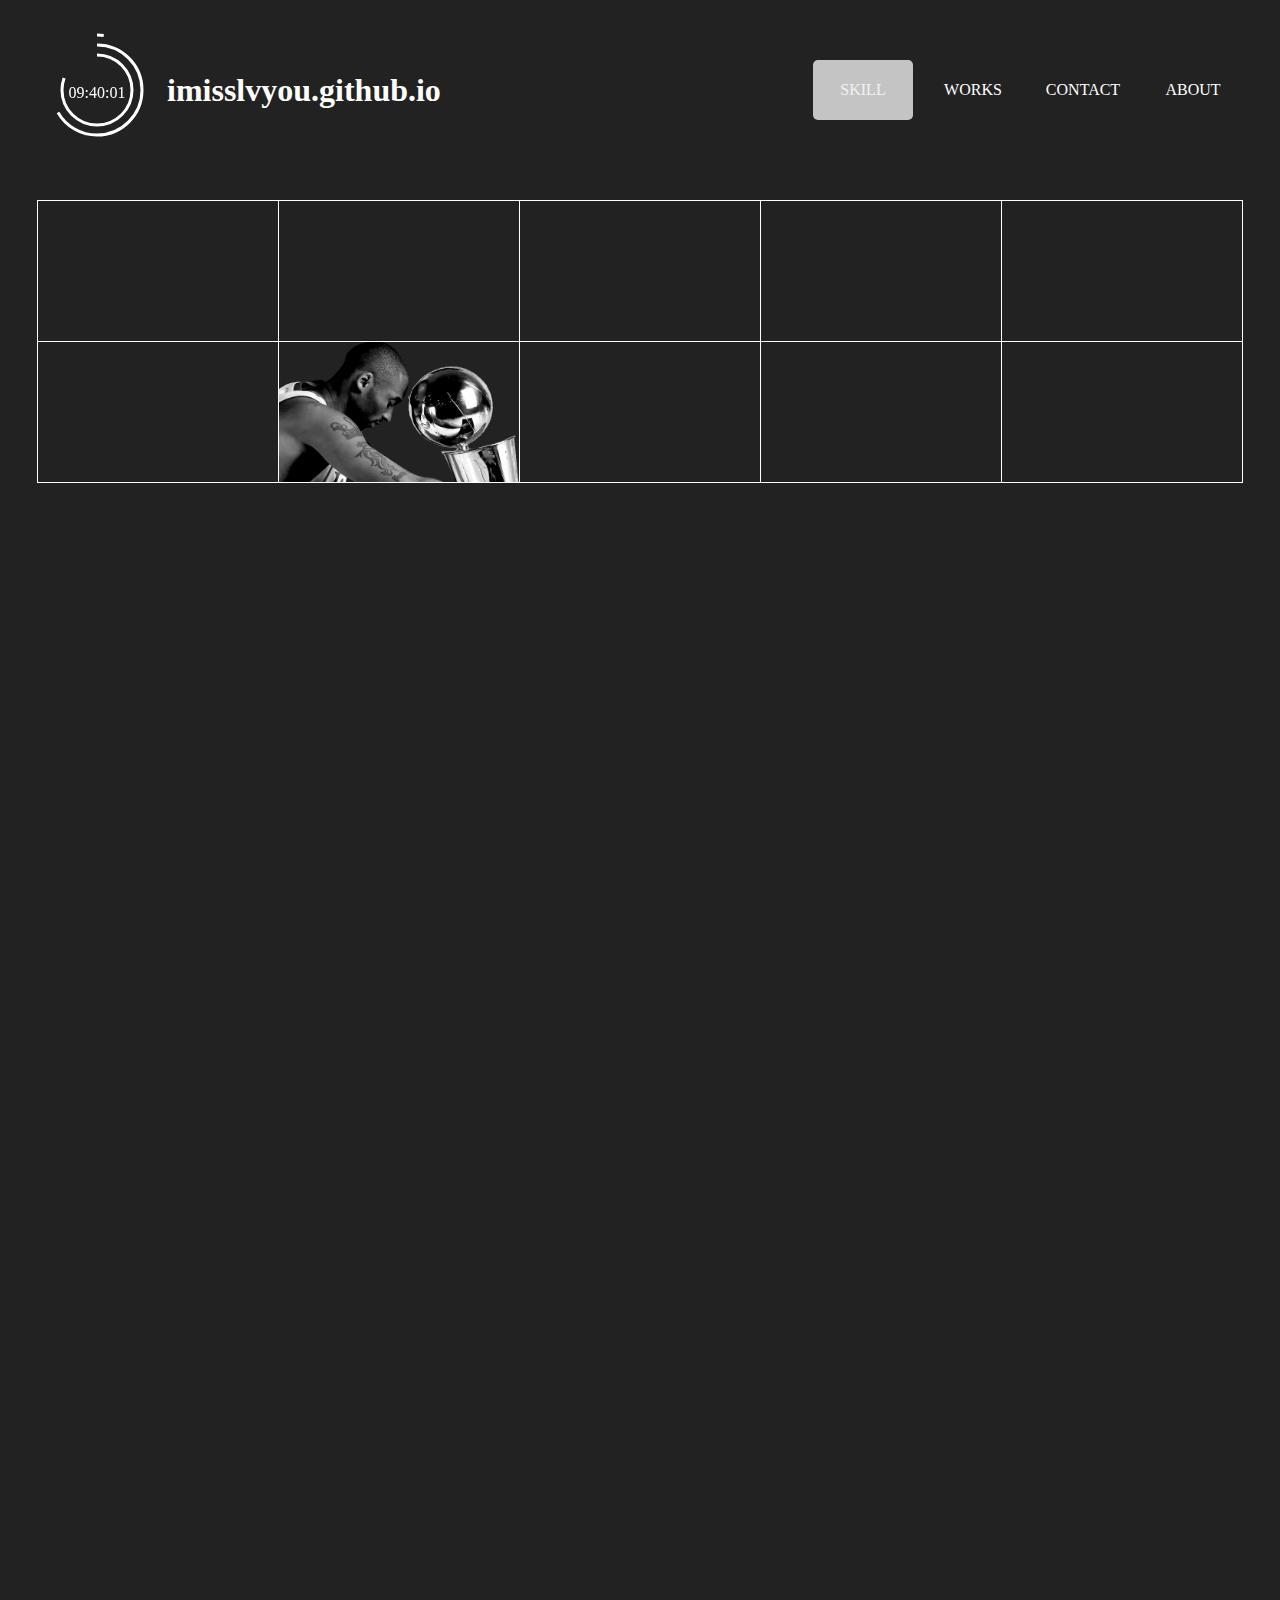
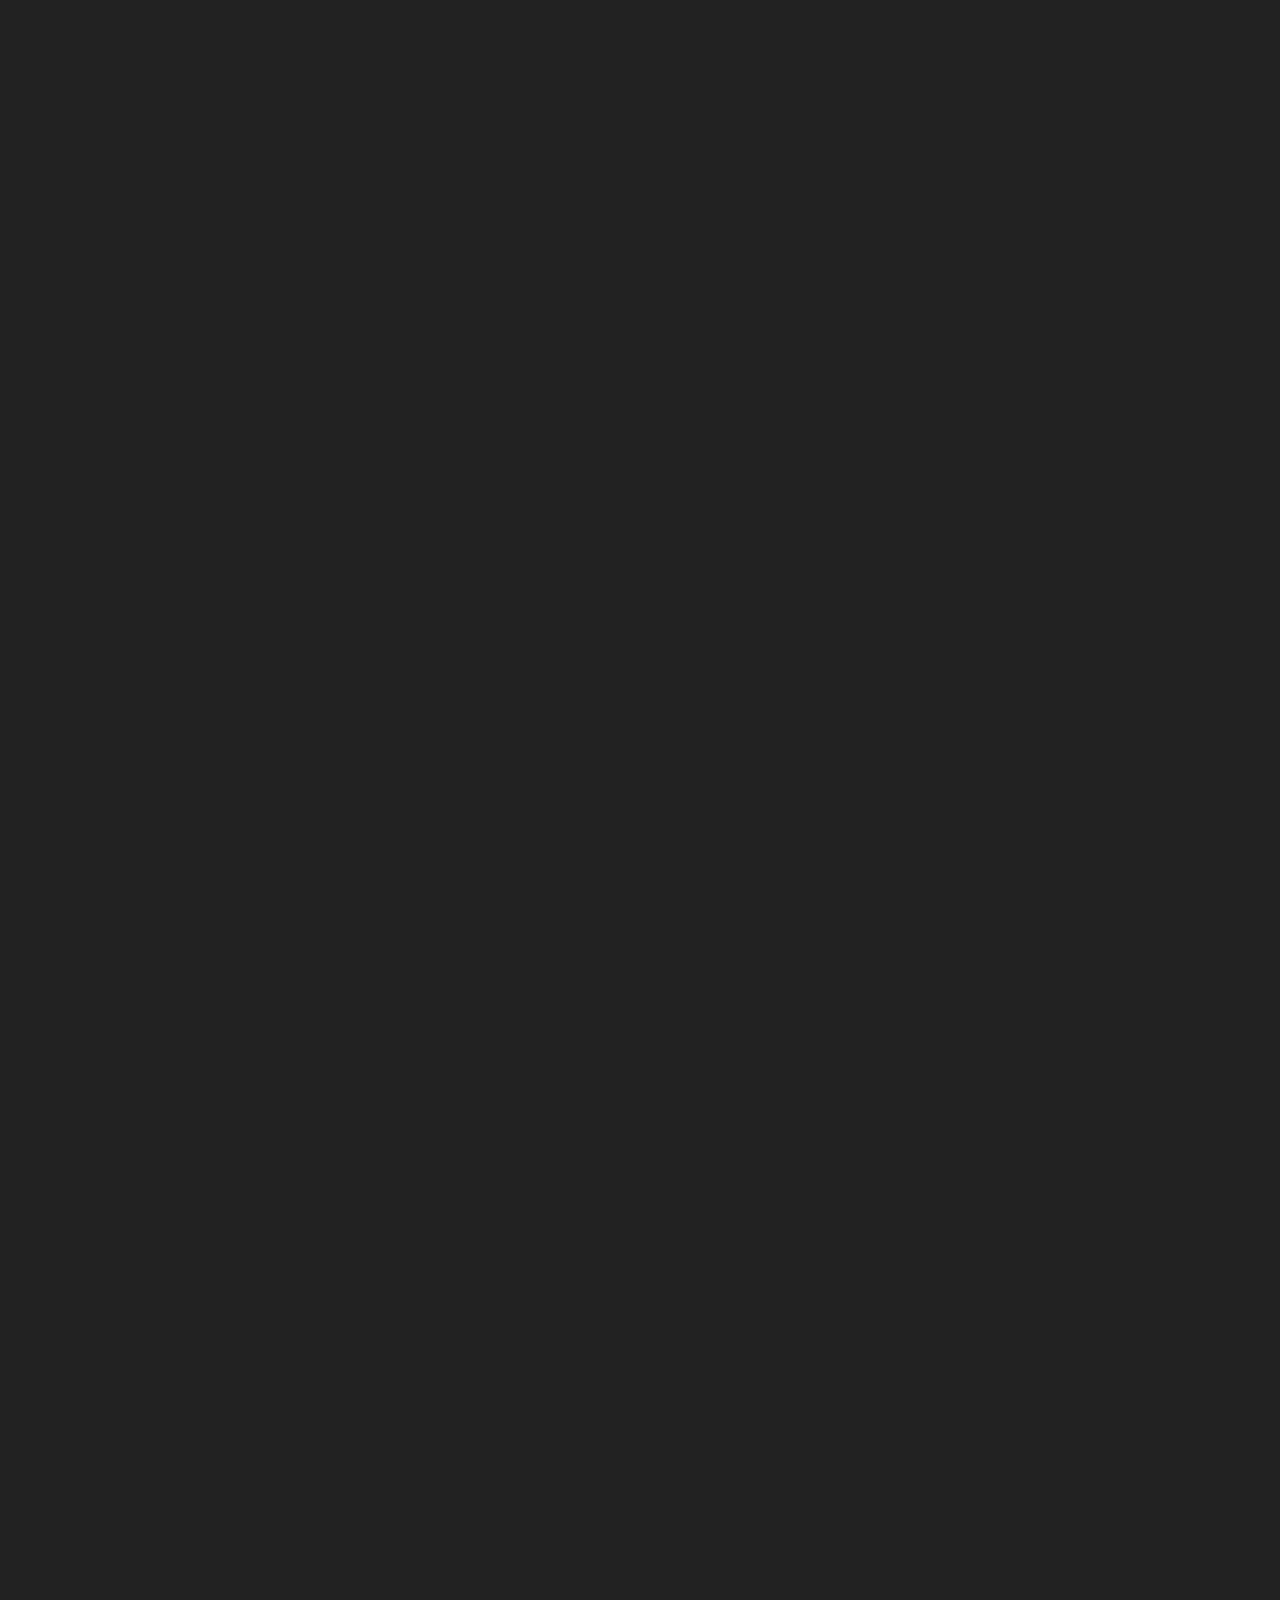
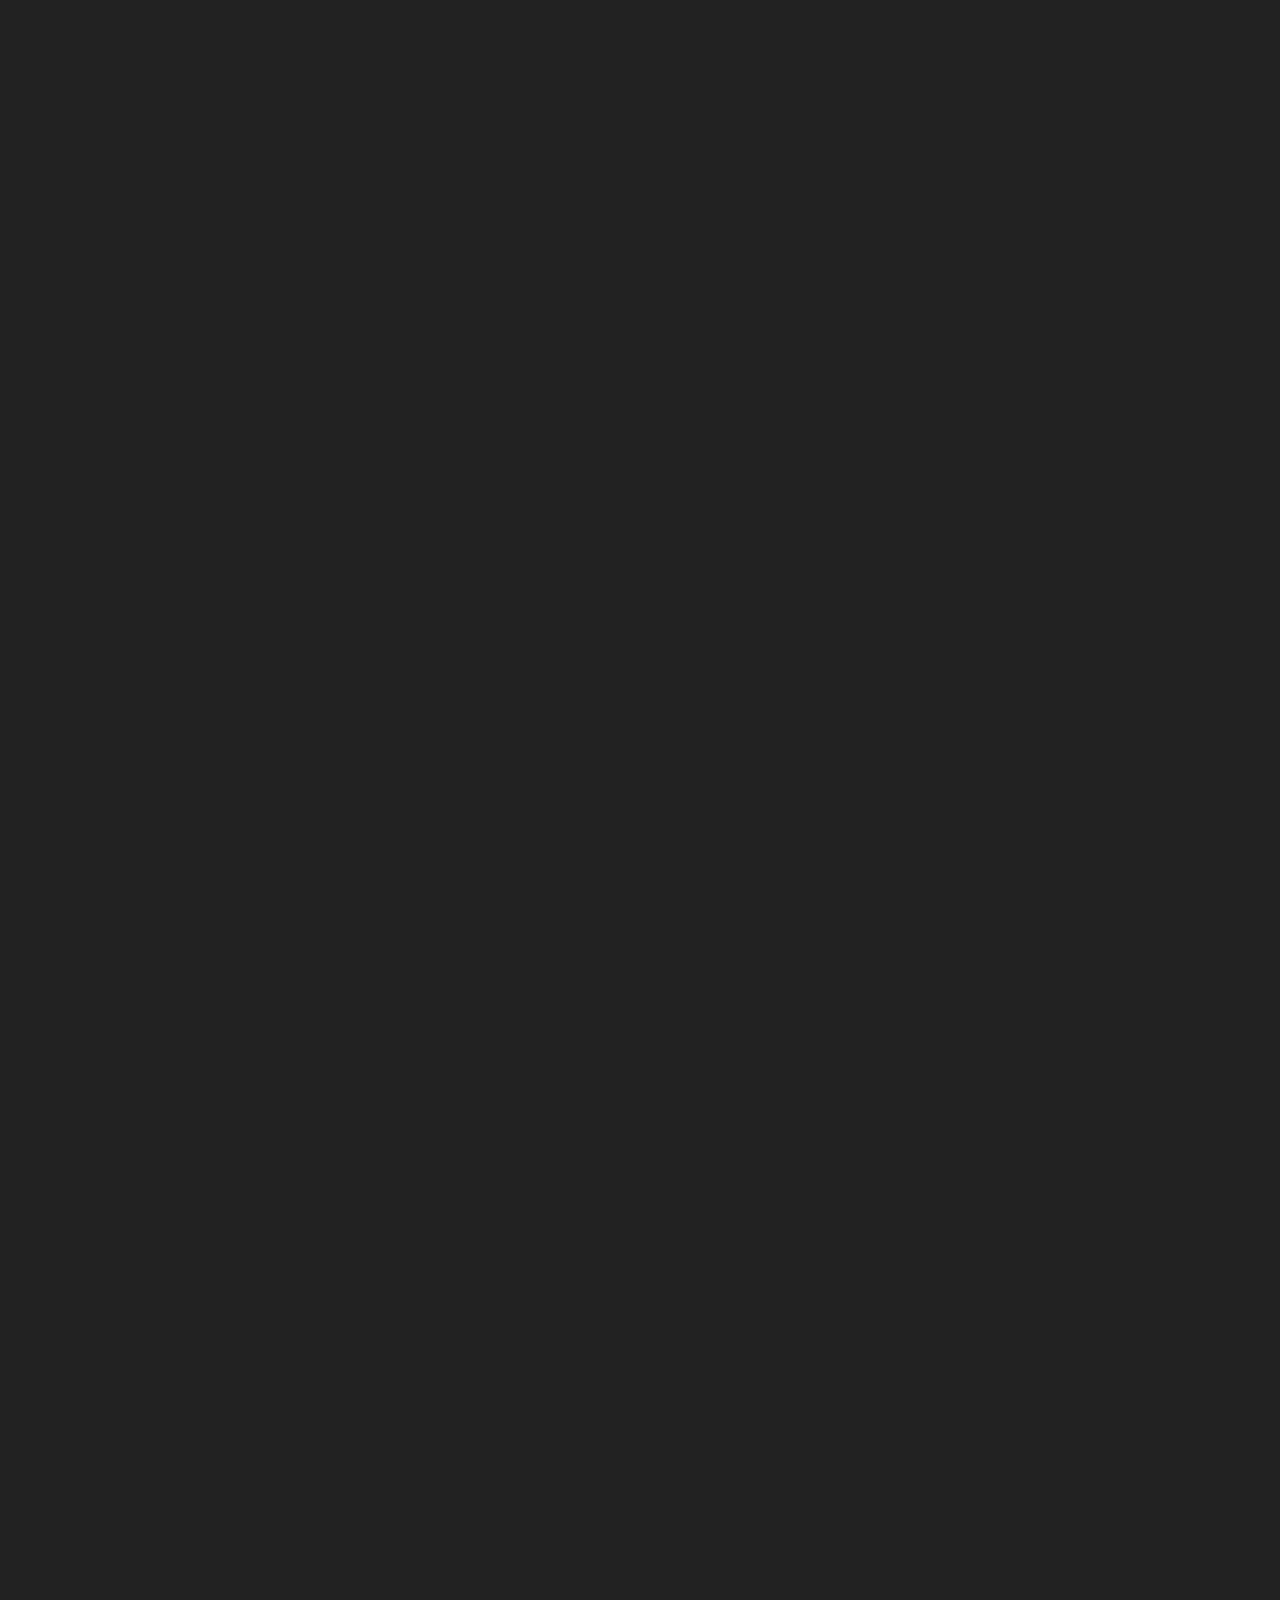
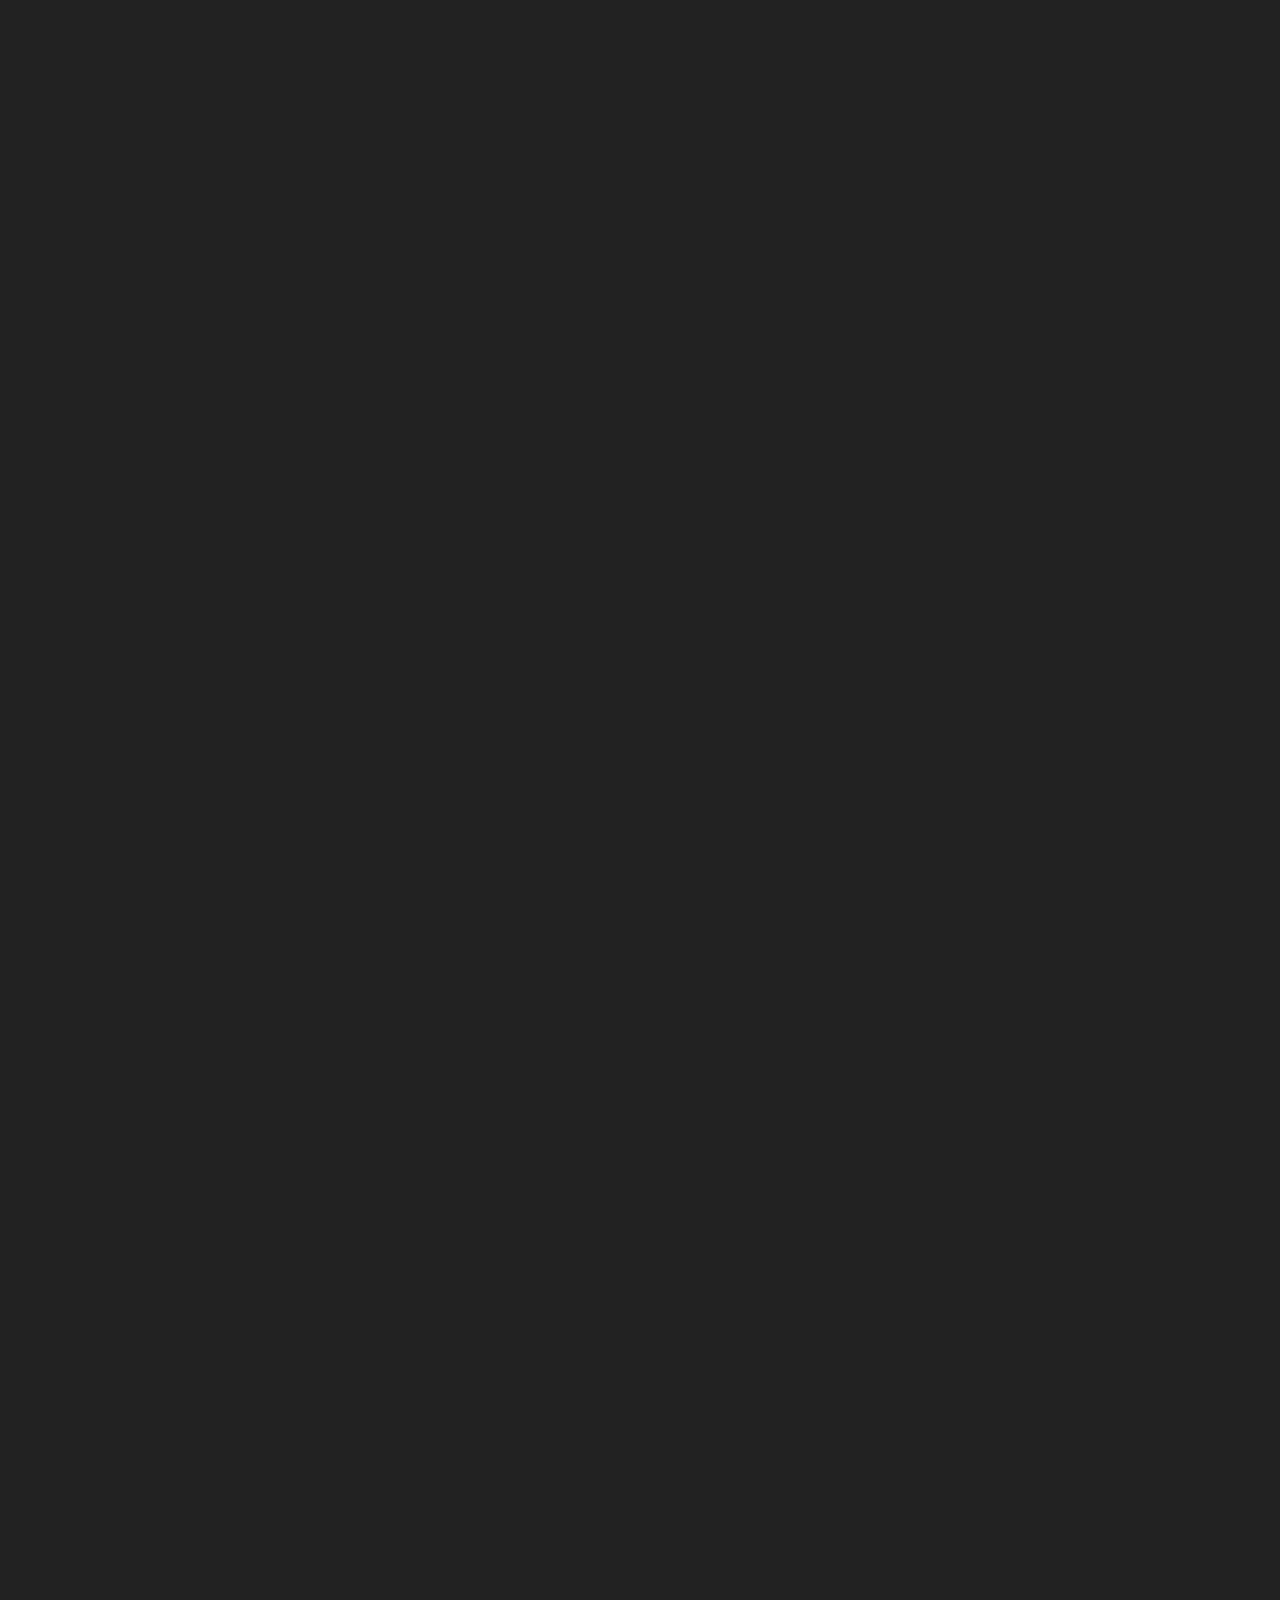
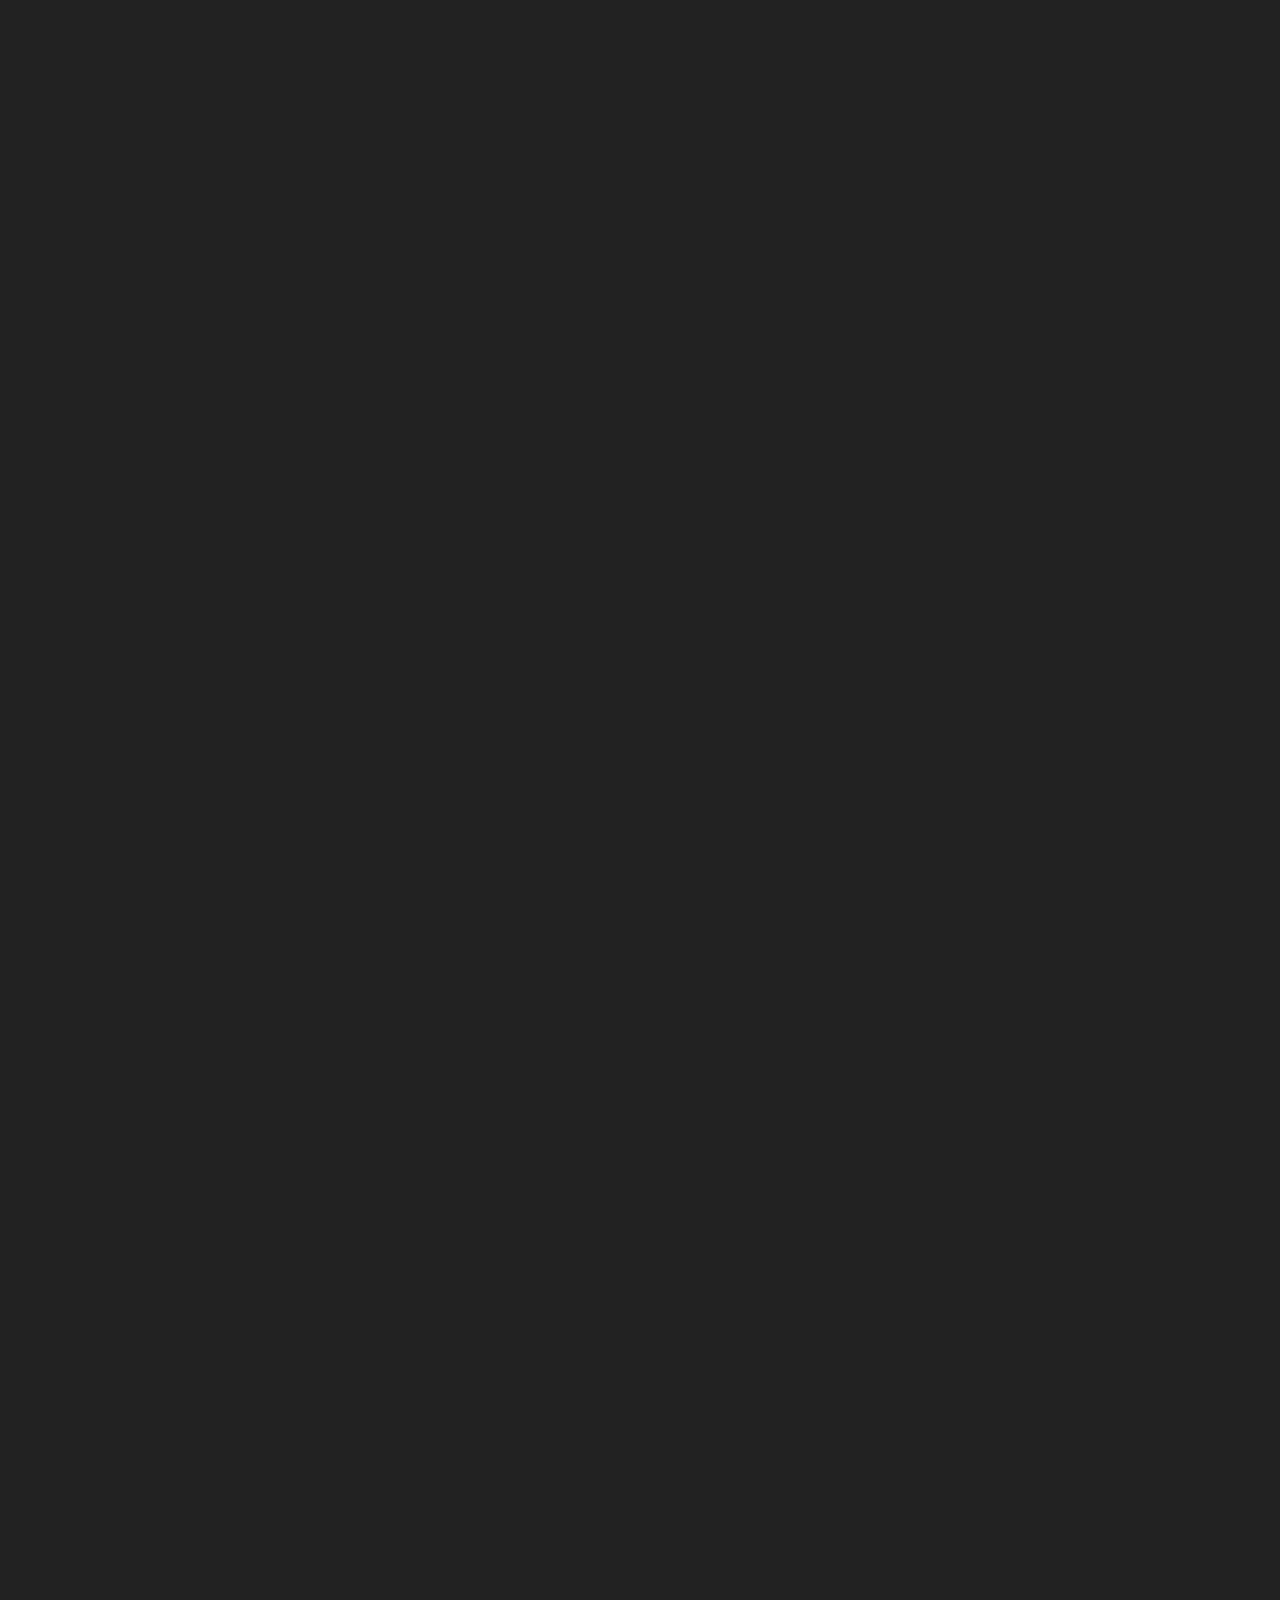
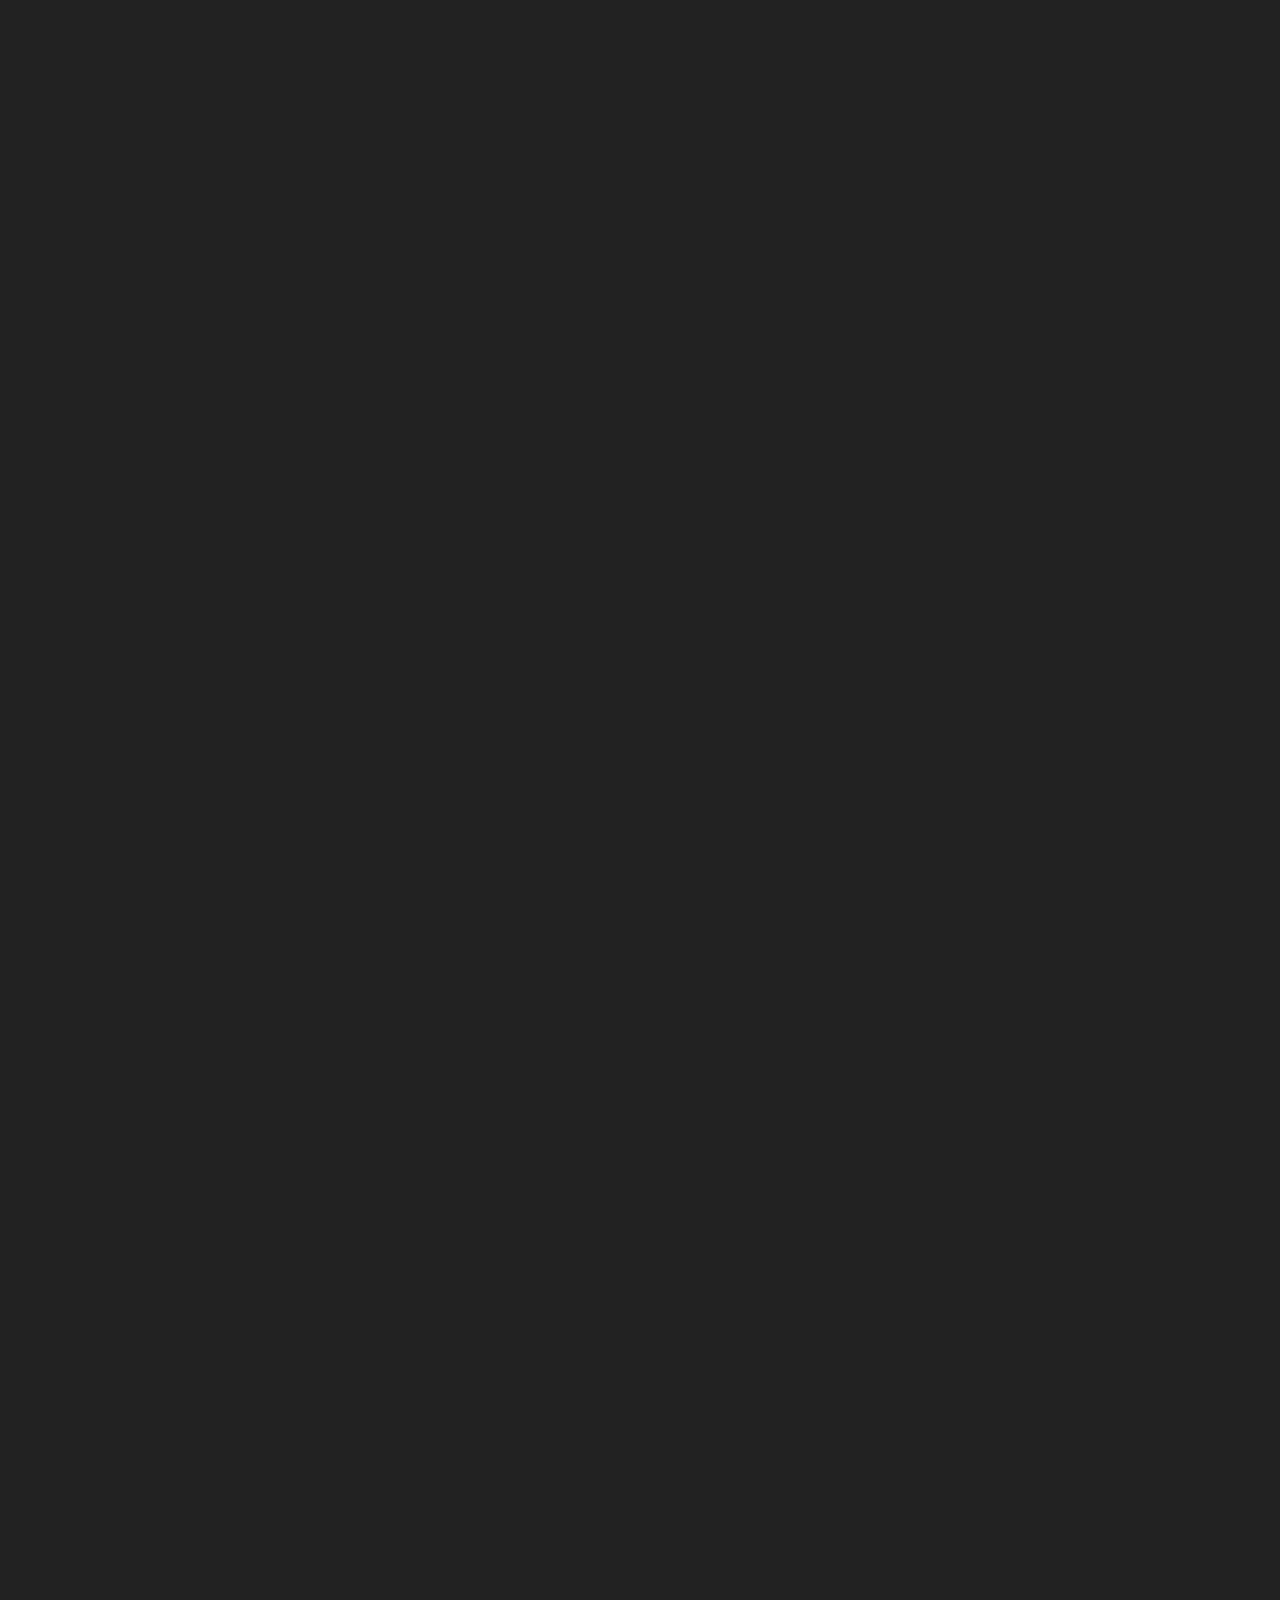
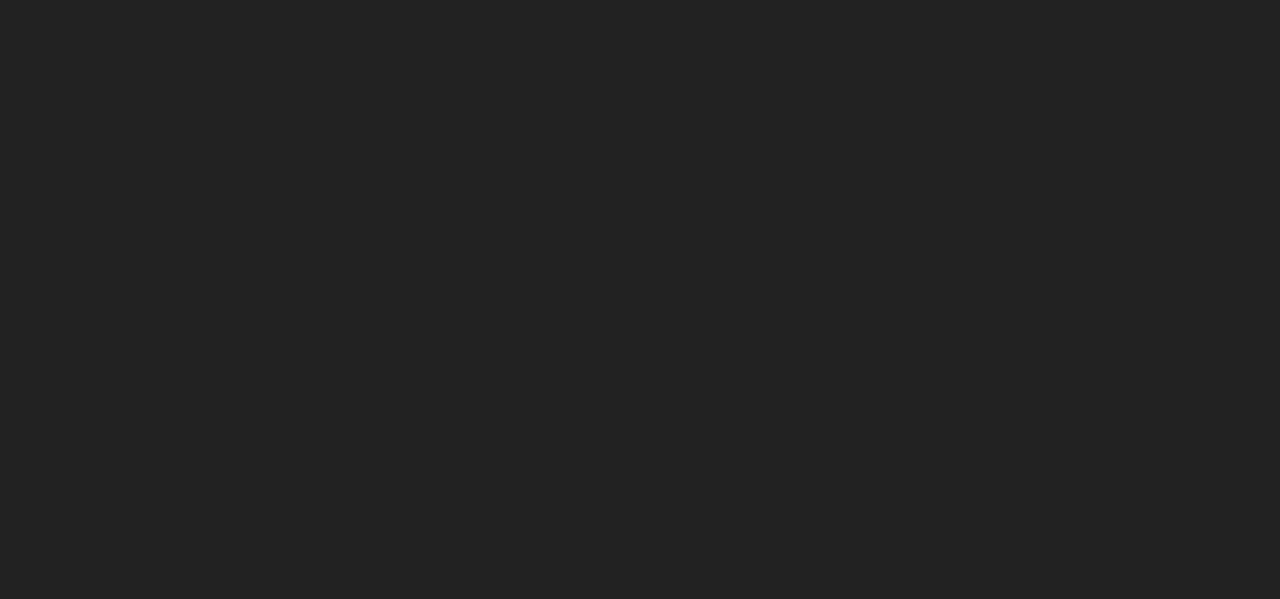
==== commit 4a2d20b4: "log" ====
--- a/index.html
+++ b/index.html
@@ -53,10 +53,10 @@
                 <li id="li10">未完待续<span></span></li>
             </ul>
             <ul class="con_ul3" id="con_ul3">
-                <li>1
+                <li>小游戏
                 	<ul class="child">
-                    	<li>未完待续</li>
-                    	<li>未完待续</li>
+                    	<li id="2048">2048小游戏</li>
+                    	<li id="fish">捕鱼达人</li>
                     	<li>未完待续</li>
                     </ul>
                 </li>
